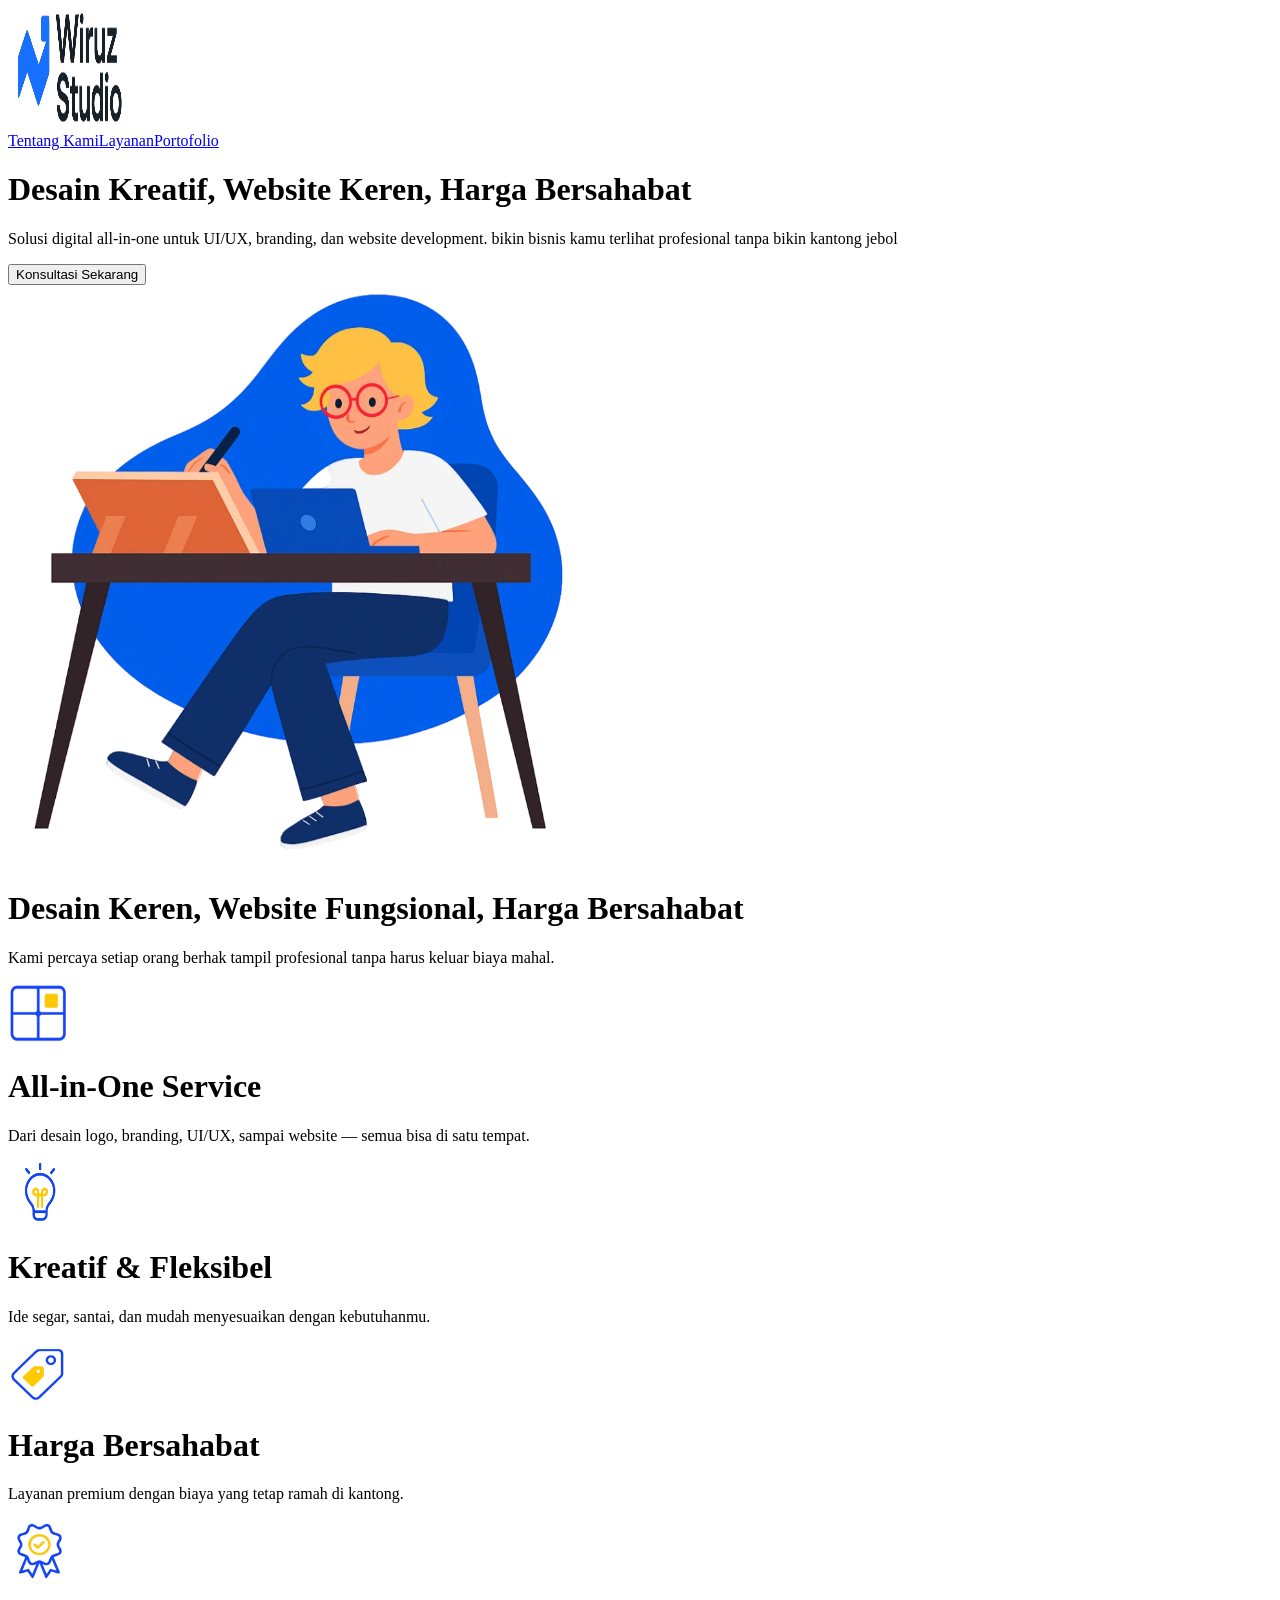
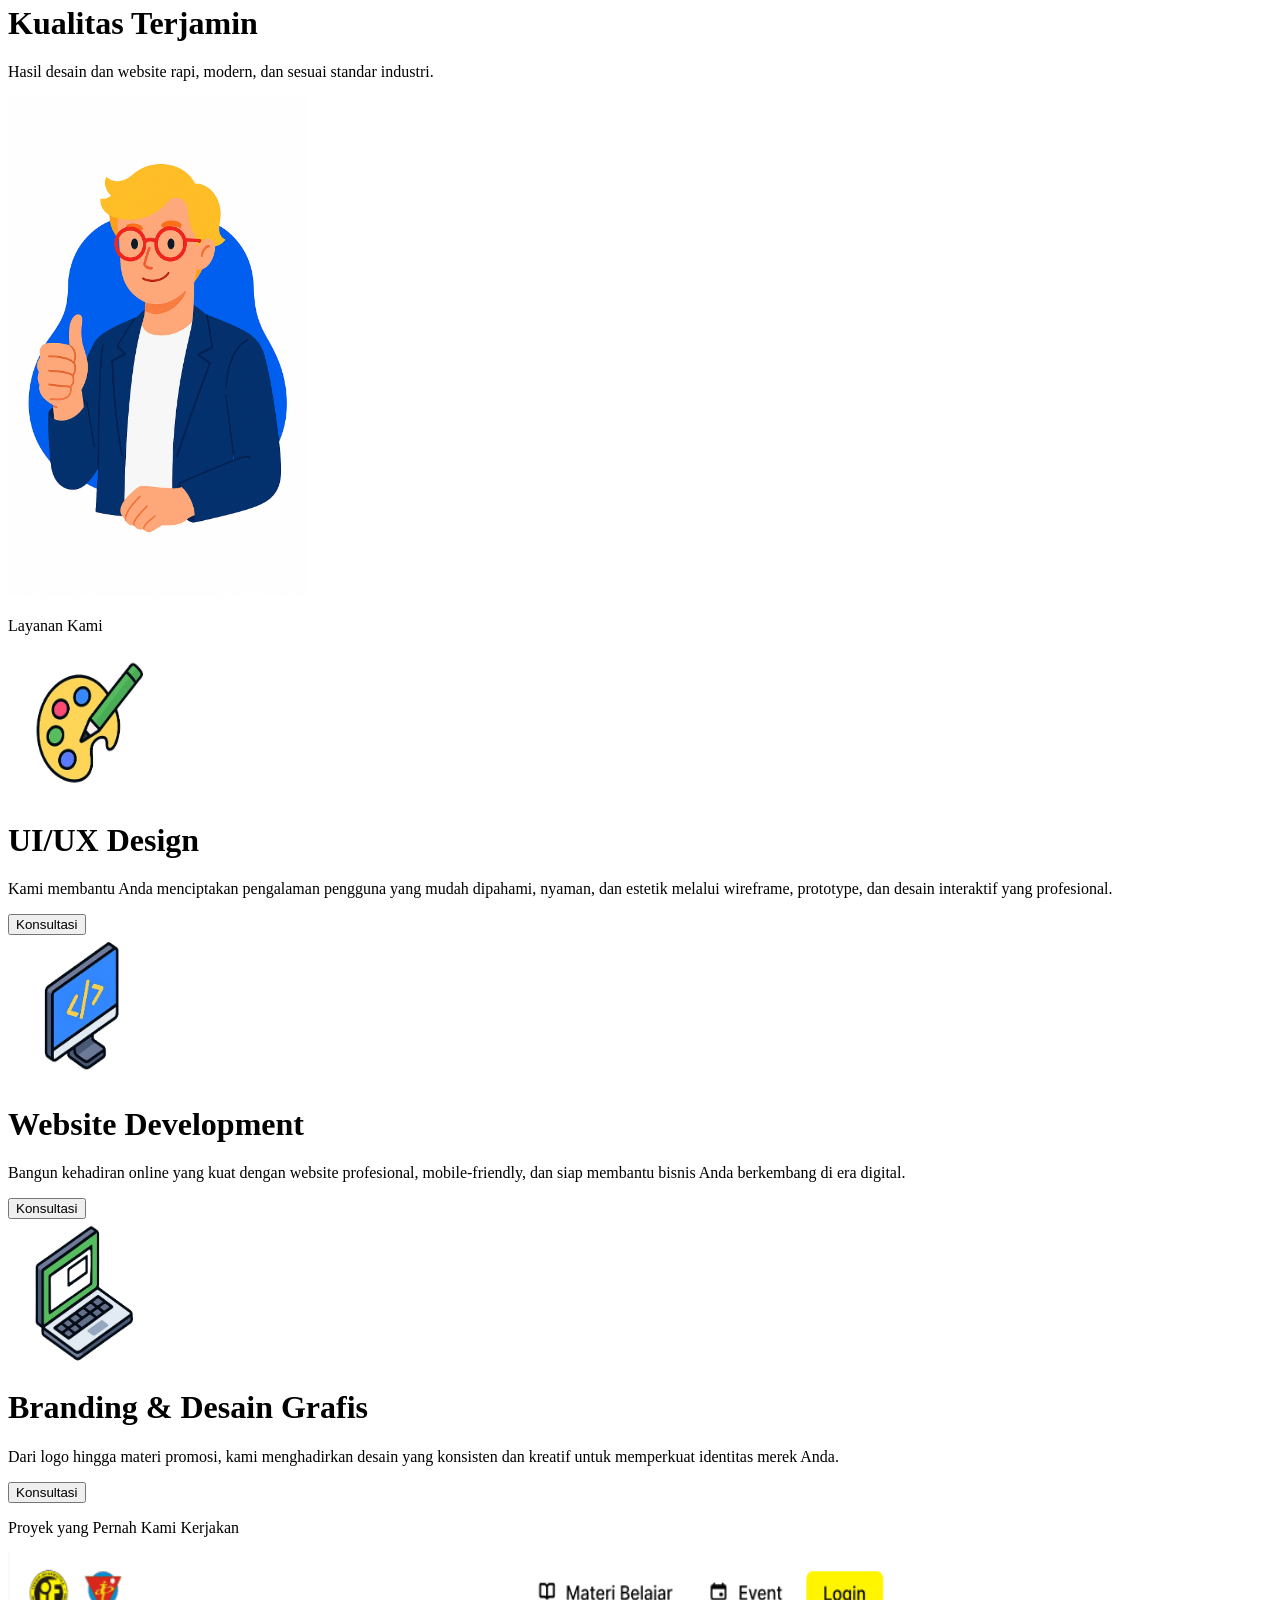
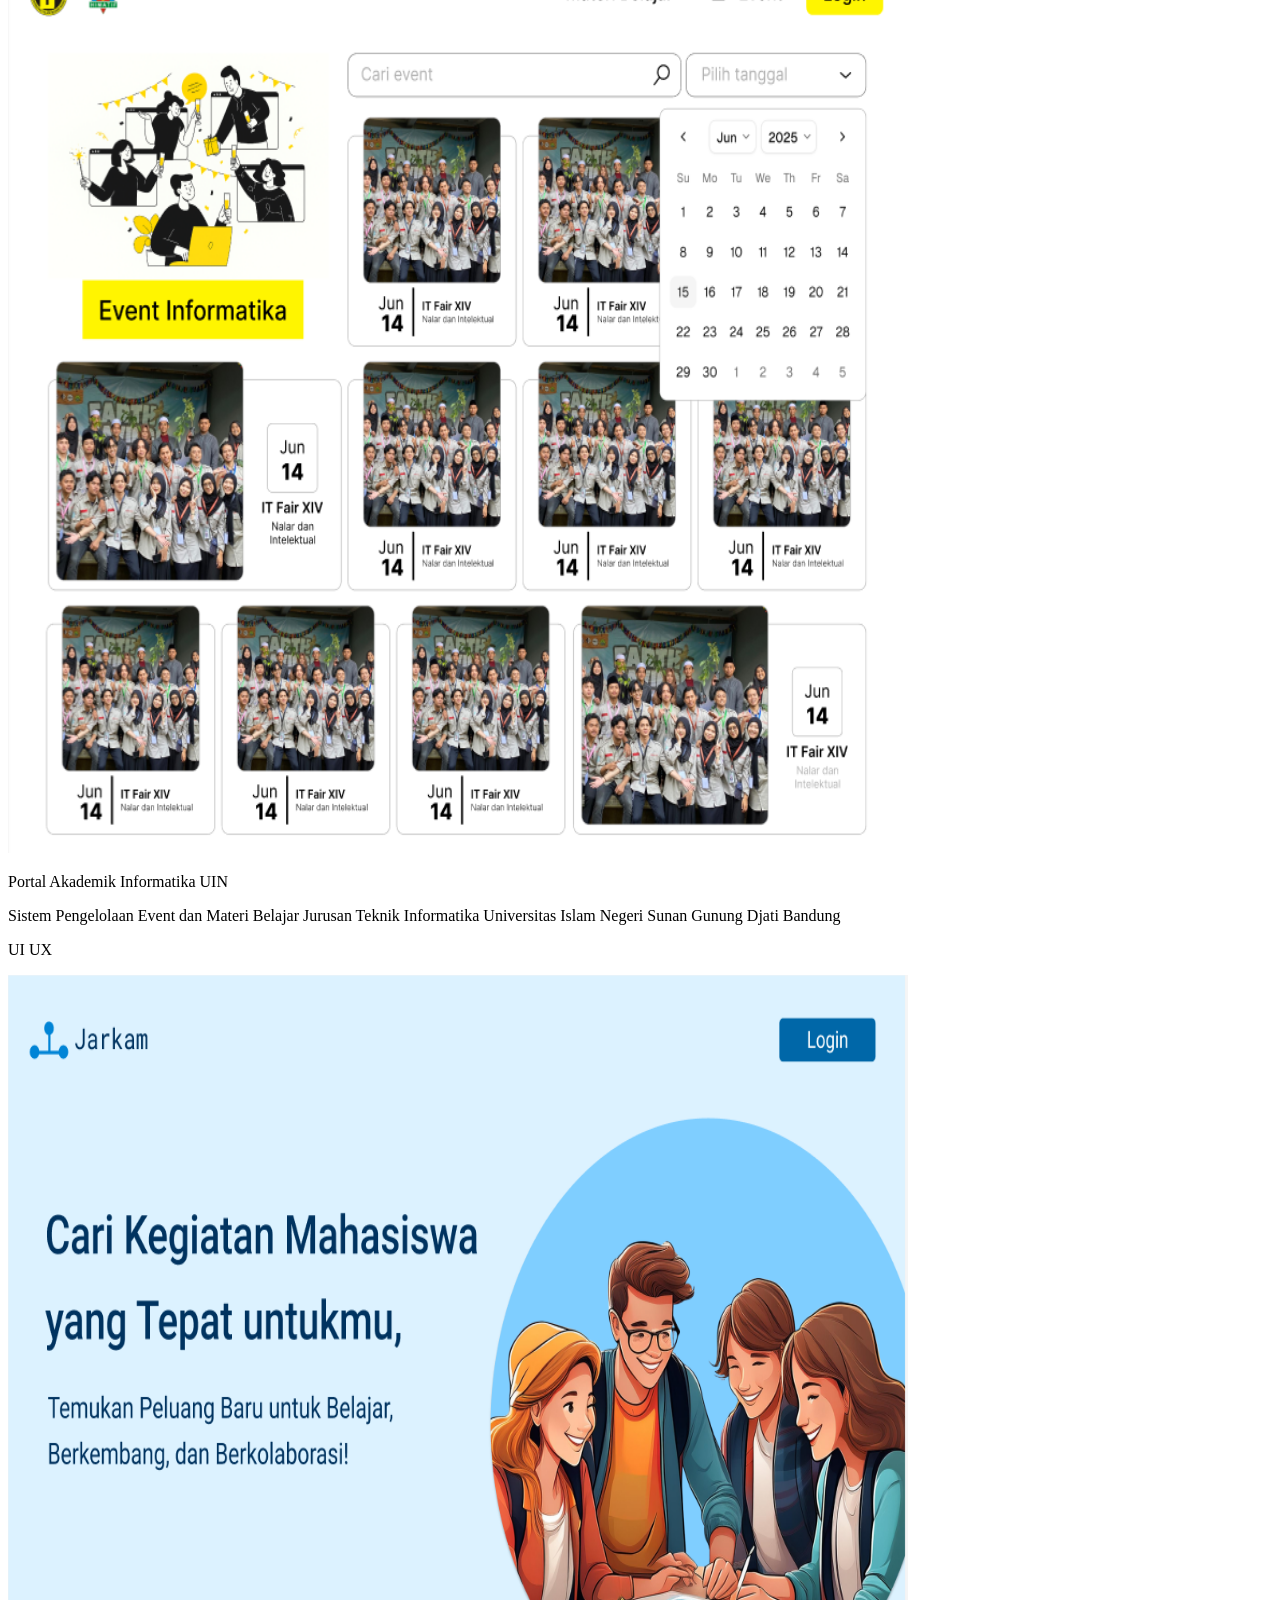
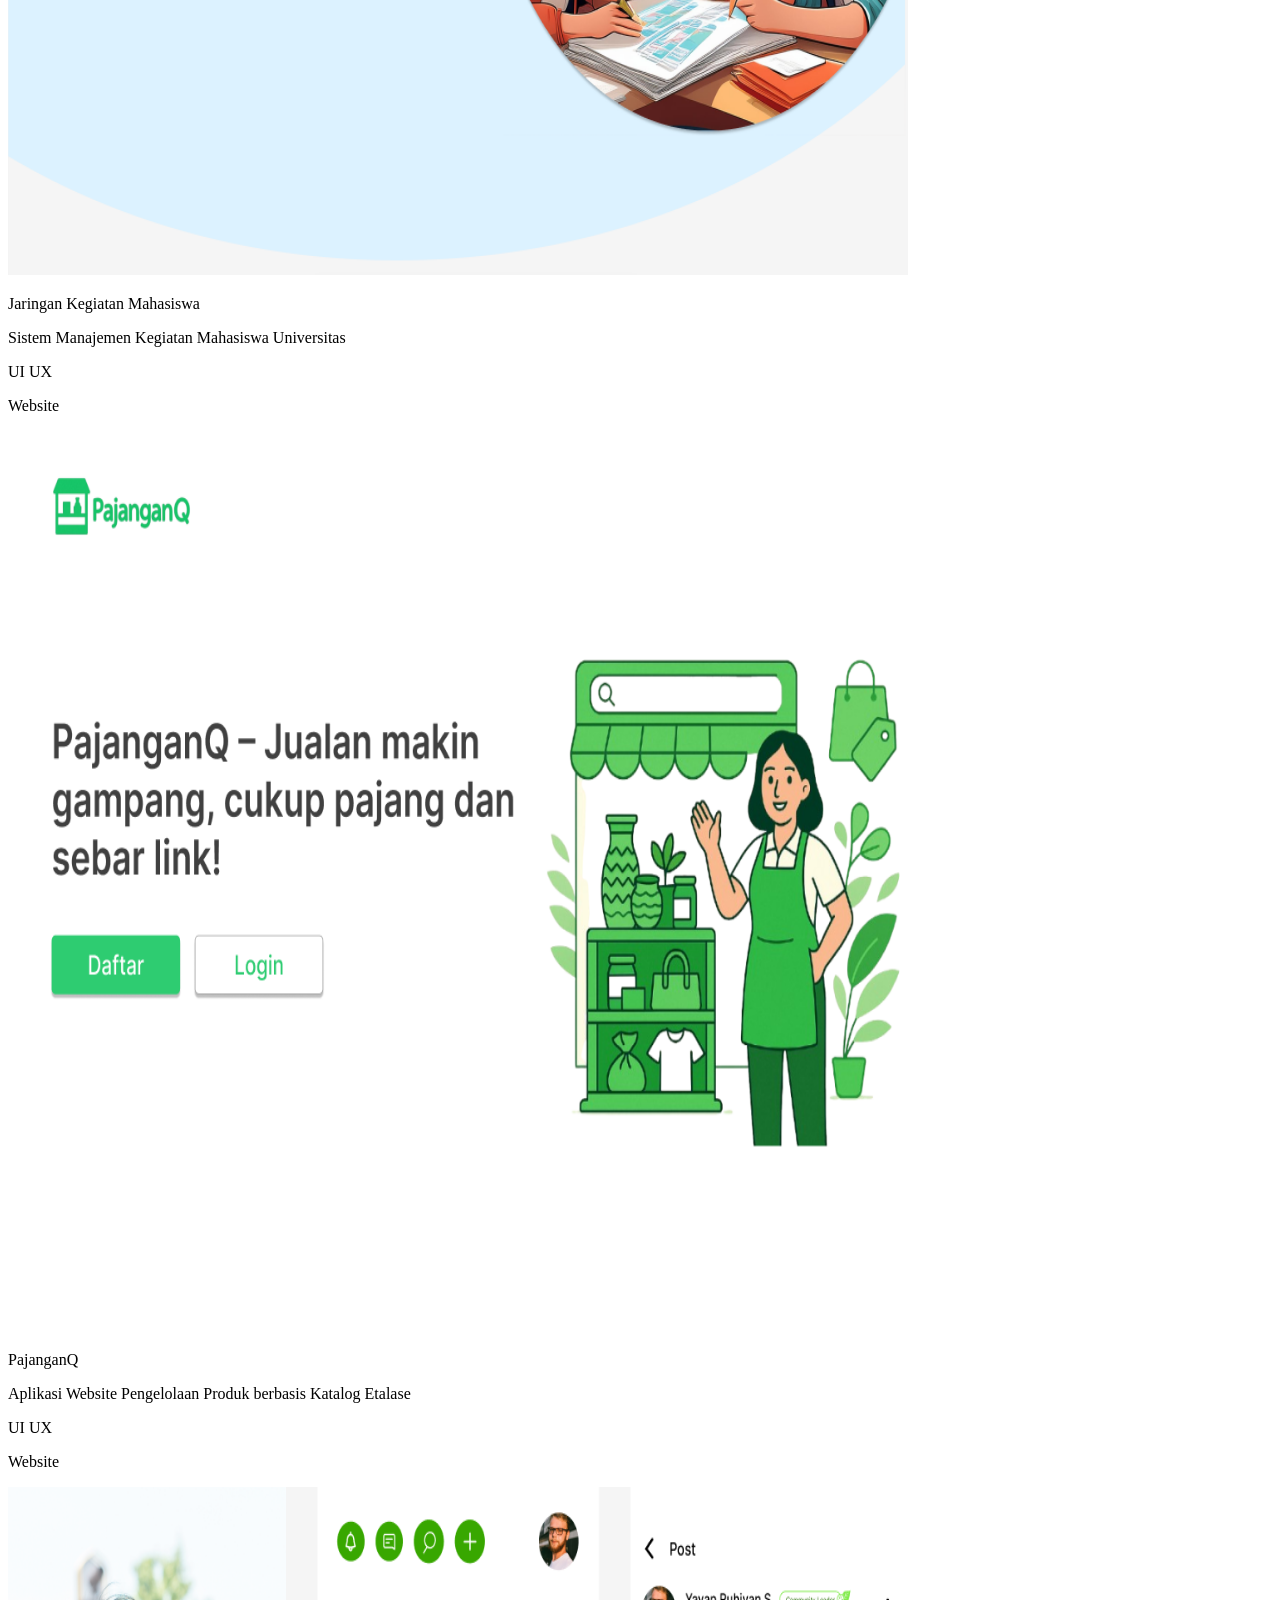
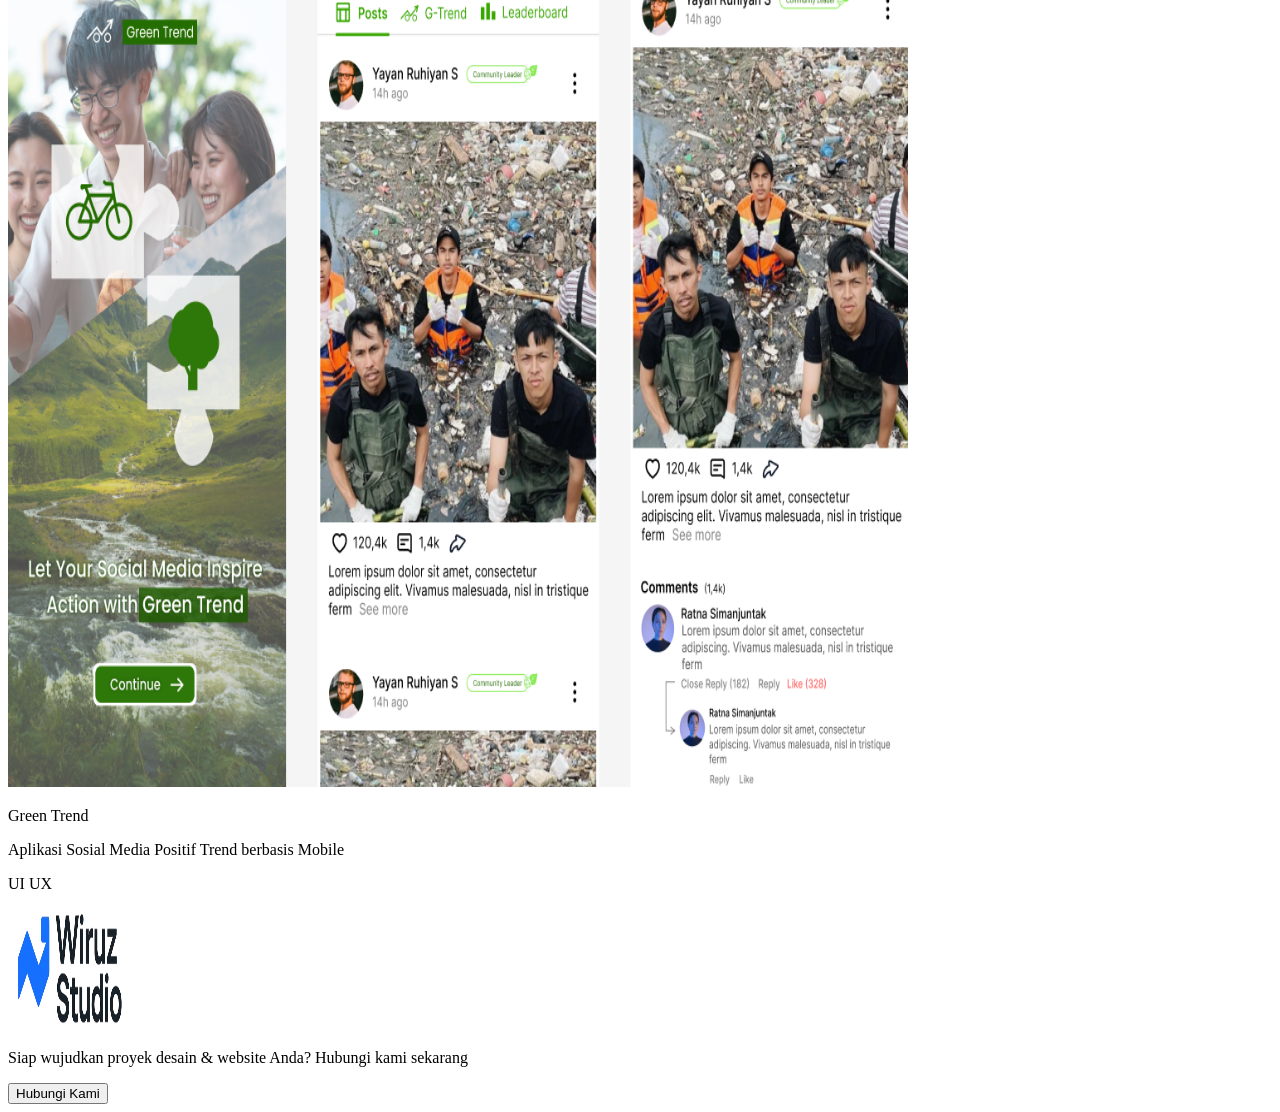
==== index.html @ 0a717377 "Updates" ====
<!DOCTYPE html><!--0PRIG5kxp9OcdIJOK7A1_--><html lang="en"><head><meta charSet="utf-8"/><meta name="viewport" content="width=device-width, initial-scale=1"/><link rel="stylesheet" href="/wiruz-studio/_next/static/css/f194c2f6c3b0ed0e.css" data-precedence="next"/><link rel="preload" as="script" fetchPriority="low" href="/wiruz-studio/_next/static/chunks/webpack-f0f9a6c054591437.js"/><script src="/wiruz-studio/_next/static/chunks/4bd1b696-c023c6e3521b1417.js" async=""></script><script src="/wiruz-studio/_next/static/chunks/255-e4dfb1b334119e23.js" async=""></script><script src="/wiruz-studio/_next/static/chunks/main-app-88e3694f4166f5e8.js" async=""></script><script src="/wiruz-studio/_next/static/chunks/239-d649d3f6d53f4079.js" async=""></script><script src="/wiruz-studio/_next/static/chunks/app/page-af24454410288c1e.js" async=""></script><title>Wiruz Studio</title><meta name="description" content="Generated by create next app"/><link rel="icon" href="/wiruz-studio/favicon.ico" type="image/x-icon" sizes="16x16"/><script src="/wiruz-studio/_next/static/chunks/polyfills-42372ed130431b0a.js" noModule=""></script></head><body class="__variable_684951 __variable_77f956 antialiased"><div hidden=""><!--$--><!--/$--></div><div class="bg-[#eff3f4]"><header class="sm:p-5 sm:px-8 flex justify-between items-center h-[12vh]"><img alt="logo" loading="lazy" width="120" height="120" decoding="async" data-nimg="1" style="color:transparent" src="/logo.png"/><nav class="px-8 hidden font-[500] text-lg font-sans w-[35%] justify-between min-w-[400px] md:flex"><a class="cursor-pointer hover:font-[600] active:opacity-20" href="#about-us">Tentang Kami</a><a class="cursor-pointer hover:font-[600] active:opacity-20" href="#our-services">Layanan</a><a class="cursor-pointer hover:font-[600] active:opacity-20" href="#portfolio">Portofolio</a></nav></header><div class="flex flex-col-reverse md:flex-row sm:pt-10 w-[100%] sm:px-8 justify-end sm:justify-between h-[88vh]"><div class="flex flex-col w-[100%] md:w-[50%] gap-y-4 pt-2 sm:pt-10 pl-4"><h1 class="font-sans font-semibold text-2xl sm:text-4xl lg:text-5xl">Desain Kreatif, Website Keren, Harga Bersahabat</h1><p class="font-sans text-md lg:text-lg">Solusi digital all-in-one untuk UI/UX, branding, dan website development. bikin bisnis kamu terlihat profesional tanpa bikin kantong jebol</p><button class="bg-[#1572ff] py-2.5 w-58 text-white cursor-pointer hover:opacity-80 active:opacity-20 rounded-sm text-lg font-sans">Konsultasi Sekarang</button></div><img alt="headline" loading="lazy" width="580" height="580" decoding="async" data-nimg="1" class="w-[330px] h-[350px] sm:w-[350px] sm:h-[400px] md:w-[500px] md:h-[550px] flex self-center" style="color:transparent" src="/headline.png"/></div><div class="bg-white h-[100vh]" id="about-us"><div class="pt-16 md:pt-16 px-10 md:p-0"><h1 class="font-semibold text-2xl md:text-4xl text-center font-sans">Desain Keren, Website Fungsional, Harga Bersahabat</h1><p class="text-center font-sans text-sm md:text-xl">Kami percaya setiap orang berhak tampil profesional tanpa harus keluar biaya mahal.</p></div><div class="flex lg:px-[10%] pt-14"><div class="flex justify-center w-[100%]"><div class="grid grid-cols-2 gap-3 w-140 p-4"><div class="p-1 flex flex-col gap-y-1 hover:bg-gray-100 rounded-md p-4"><img alt="All in One" loading="lazy" width="60" height="60" decoding="async" data-nimg="1" style="color:transparent" src="/allinone.png"/><h1 class="font-sans text-sm md:text-xl font-semibold">All-in-One Service</h1><p class="font-sans text-xs md:text-sm">Dari desain logo, branding, UI/UX, sampai website — semua bisa di satu tempat.</p></div><div class="p-1 flex flex-col gap-y-1 hover:bg-gray-100 rounded-md p-4"><img alt="Creative" loading="lazy" width="63" height="63" decoding="async" data-nimg="1" style="color:transparent" src="/creative.png"/><h1 class="font-sans text-sm md:text-xl font-semibold">Kreatif &amp; Fleksibel</h1><p class="font-sans text-xs md:text-sm">Ide segar, santai, dan mudah menyesuaikan dengan kebutuhanmu.</p></div><div class="p-1 flex flex-col gap-y-1 hover:bg-gray-100 rounded-md p-4"><img alt="Price" loading="lazy" width="60" height="60" decoding="async" data-nimg="1" style="color:transparent" src="/price.png"/><h1 class="font-sans text-sm md:text-xl font-semibold">Harga Bersahabat</h1><p class="font-sans text-xs md:text-sm">Layanan premium dengan biaya yang tetap ramah di kantong.</p></div><div class="p-1 flex flex-col gap-y-1 hover:bg-gray-100 rounded-md p-4"><img alt="All in One" loading="lazy" width="60" height="60" decoding="async" data-nimg="1" style="color:transparent" src="/trusted.png"/><h1 class="font-sans text-sm md:text-xl font-semibold">Kualitas Terjamin</h1><p class="font-sans text-xs md:text-sm">Hasil desain dan website rapi, modern, dan sesuai standar industri.</p></div></div><img alt="About us" loading="lazy" width="300" height="500" decoding="async" data-nimg="1" class="hidden md:flex" style="color:transparent" src="/about-us.png"/></div></div></div><div id="our-services" class="min-h-[100vh] pb-10 md:pb-0"><header class="py-14"><p class="font-sans text-3xl md:text-4xl font-semibold text-center">Layanan Kami</p></header><div class="flex justify-center"><div class="grid w-[90%] md:grid-cols-3 md:w-220 pt-10 md:pt-18 gap-18 md:gap-5"><div class="bg-white flex flex-col items-center p-4 py-8 pt-16 rounded-md relative gap-y-3 justify-between"><img alt="ui-ux" loading="lazy" width="145" height="145" decoding="async" data-nimg="1" class="absolute top-[-70px]" style="color:transparent" src="/ui-ux-service.png"/><h1 class="text-2xl font-semibold font-sans text-center">UI/UX Design</h1><p class="text-center font-sans text-md">Kami membantu Anda menciptakan pengalaman pengguna yang mudah dipahami, nyaman, dan estetik melalui wireframe, prototype, dan desain interaktif yang profesional.</p><button class="p-1.5 px-3 bg-[#1572ff] text-white rounded-sm hover:opacity-80 active:opacity-20 cursor-pointer">Konsultasi</button></div><div class="bg-white flex flex-col items-center p-4 py-8 pt-16 rounded-md relative gap-y-3"><img alt="web" loading="lazy" width="145" height="145" decoding="async" data-nimg="1" class="absolute top-[-70px]" style="color:transparent" src="/web-service.png"/><h1 class="text-2xl font-semibold font-sans text-center">Website Development</h1><p class="text-center font-sans text-md">Bangun kehadiran online yang kuat dengan website profesional, mobile-friendly, dan siap membantu bisnis Anda berkembang di era digital.</p><button class="p-1.5 px-3 bg-[#1572ff] text-white rounded-sm hover:opacity-80 active:opacity-20 cursor-pointer">Konsultasi</button></div><div class="bg-white flex flex-col items-center p-4 py-8 pt-16 rounded-md relative gap-y-3"><img alt="branding" loading="lazy" width="145" height="145" decoding="async" data-nimg="1" class="absolute top-[-70px]" style="color:transparent" src="/branding-service.png"/><h1 class="text-2xl font-semibold font-sans text-center">Branding &amp; Desain Grafis</h1><p class="text-center font-sans text-md">Dari logo hingga materi promosi, kami menghadirkan desain yang konsisten dan kreatif untuk memperkuat identitas merek Anda.</p><button class="p-1.5 px-3 bg-[#1572ff] text-white rounded-sm hover:opacity-80 active:opacity-20 cursor-pointer">Konsultasi</button></div></div></div></div><div class="min-h-[100vh] pb-10 bg-white" id="portfolio"><header class="w-[100%] py-15"><p class="text-center font-sans text-2xl md:text-4xl font-semibold">Proyek yang Pernah Kami Kerjakan</p></header><div class=" flex justify-center"><div class=" grid grid-cols-1 md:grid-cols-2 px-[6%] sm:px-[16%] md:px-[10%] lg:px-0 lg:grid-cols-3 gap-4 w-260"><div class="flex flex-col border p-1.5 rounded-xl gap-y-2 border-gray-300"><div class="w-[100%] h-66 flex"><img alt="g-trend" loading="lazy" width="900" height="900" decoding="async" data-nimg="1" class="max-h-66 rounded-md shrink-0" style="color:transparent" src="/project-himatif.png"/></div><div class="px-1 pb-2 flex flex-col gap-y-1.5"><p class="font-sans text-2xl font-medium">Portal Akademik Informatika UIN</p><p class="font-sans text-sm">Sistem Pengelolaan Event dan Materi Belajar Jurusan Teknik Informatika Universitas Islam Negeri Sunan Gunung Djati Bandung</p><div class="flex gap-x-2"><p class="px-4 rounded-md py-1 font-medium font-sans bg-gray-300">UI UX</p></div></div></div><div class="flex flex-col border p-1.5 rounded-xl gap-y-2 border-gray-300"><div class="w-[100%] h-66 flex"><img alt="g-trend" loading="lazy" width="900" height="900" decoding="async" data-nimg="1" class="max-h-66 rounded-md shrink-0" style="color:transparent" src="/project-jarkam.png"/></div><div class="px-1 pb-2 flex flex-col gap-y-1.5"><p class="font-sans text-2xl font-medium">Jaringan Kegiatan Mahasiswa</p><p class="font-sans text-sm">Sistem Manajemen Kegiatan Mahasiswa Universitas</p><div class="flex gap-x-2"><p class="px-4 rounded-md py-1 font-medium font-sans bg-gray-300">UI UX</p><p class="px-4 rounded-md py-1 font-medium font-sans bg-gray-300">Website</p></div></div></div><div class="flex flex-col border p-1.5 rounded-xl gap-y-2 border-gray-300"><div class="w-[100%] h-66 flex"><img alt="g-trend" loading="lazy" width="900" height="900" decoding="async" data-nimg="1" class="max-h-66 rounded-md shrink-0" style="color:transparent" src="/project-pajanganQ.png"/></div><div class="px-1 pb-2 flex flex-col gap-y-1.5"><p class="font-sans text-2xl font-medium">PajanganQ</p><p class="font-sans text-sm">Aplikasi Website Pengelolaan Produk berbasis Katalog Etalase</p><div class="flex gap-x-2"><p class="px-4 rounded-md py-1 font-medium font-sans bg-gray-300">UI UX</p><p class="px-4 rounded-md py-1 font-medium font-sans bg-gray-300">Website</p></div></div></div><div class="flex flex-col border p-1.5 rounded-xl gap-y-2 border-gray-300"><div class="w-[100%] h-66 flex"><img alt="g-trend" loading="lazy" width="900" height="900" decoding="async" data-nimg="1" class="max-h-66 rounded-md shrink-0" style="color:transparent" src="/project-gtrend.png"/></div><div class="px-1 pb-2 flex flex-col gap-y-1.5"><p class="font-sans text-2xl font-medium">Green Trend</p><p class="font-sans text-sm">Aplikasi Sosial Media Positif Trend berbasis Mobile</p><div class="flex gap-x-2"><p class="px-4 rounded-md py-1 font-medium font-sans bg-gray-300">UI UX</p></div></div></div></div></div></div><div class="bg-[#CBD5E1] flex flex-col items-center gap-y-6 py-10 pb-14"><img alt="wiruz" loading="lazy" width="120" height="120" decoding="async" data-nimg="1" style="color:transparent" src="/logo.png"/><p class="font-sans font-medium text-xl md:text-3xl text-black w-[90%] md:w-[70%] lg:w-[50%] text-center">Siap wujudkan proyek desain &amp; website Anda? Hubungi kami sekarang</p><button class="bg-white py-2.5 w-58 cursor-pointer hover:opacity-80 active:opacity-20 rounded-sm text-lg font-medium font-sans">Hubungi Kami</button></div></div><!--$--><!--/$--><script src="/wiruz-studio/_next/static/chunks/webpack-f0f9a6c054591437.js" id="_R_" async=""></script><script>(self.__next_f=self.__next_f||[]).push([0])</script><script>self.__next_f.push([1,"1:\"$Sreact.fragment\"\n2:I[9766,[],\"\"]\n3:I[8924,[],\"\"]\n4:I[1959,[],\"ClientPageRoot\"]\n5:I[4632,[\"239\",\"static/chunks/239-d649d3f6d53f4079.js\",\"974\",\"static/chunks/app/page-af24454410288c1e.js\"],\"default\"]\n8:I[4431,[],\"OutletBoundary\"]\na:I[5278,[],\"AsyncMetadataOutlet\"]\nc:I[4431,[],\"ViewportBoundary\"]\ne:I[4431,[],\"MetadataBoundary\"]\nf:\"$Sreact.suspense\"\n11:I[7150,[],\"\"]\n:HL[\"/wiruz-studio/_next/static/css/f194c2f6c3b0ed0e.css\",\"style\"]\n"])</script><script>self.__next_f.push([1,"0:{\"P\":null,\"b\":\"0PRIG5kxp9OcdIJOK7A1_\",\"p\":\"/wiruz-studio\",\"c\":[\"\",\"\"],\"i\":false,\"f\":[[[\"\",{\"children\":[\"__PAGE__\",{}]},\"$undefined\",\"$undefined\",true],[\"\",[\"$\",\"$1\",\"c\",{\"children\":[[[\"$\",\"link\",\"0\",{\"rel\":\"stylesheet\",\"href\":\"/wiruz-studio/_next/static/css/f194c2f6c3b0ed0e.css\",\"precedence\":\"next\",\"crossOrigin\":\"$undefined\",\"nonce\":\"$undefined\"}]],[\"$\",\"html\",null,{\"lang\":\"en\",\"children\":[\"$\",\"body\",null,{\"className\":\"__variable_684951 __variable_77f956 antialiased\",\"children\":[\"$\",\"$L2\",null,{\"parallelRouterKey\":\"children\",\"error\":\"$undefined\",\"errorStyles\":\"$undefined\",\"errorScripts\":\"$undefined\",\"template\":[\"$\",\"$L3\",null,{}],\"templateStyles\":\"$undefined\",\"templateScripts\":\"$undefined\",\"notFound\":[[[\"$\",\"title\",null,{\"children\":\"404: This page could not be found.\"}],[\"$\",\"div\",null,{\"style\":{\"fontFamily\":\"system-ui,\\\"Segoe UI\\\",Roboto,Helvetica,Arial,sans-serif,\\\"Apple Color Emoji\\\",\\\"Segoe UI Emoji\\\"\",\"height\":\"100vh\",\"textAlign\":\"center\",\"display\":\"flex\",\"flexDirection\":\"column\",\"alignItems\":\"center\",\"justifyContent\":\"center\"},\"children\":[\"$\",\"div\",null,{\"children\":[[\"$\",\"style\",null,{\"dangerouslySetInnerHTML\":{\"__html\":\"body{color:#000;background:#fff;margin:0}.next-error-h1{border-right:1px solid rgba(0,0,0,.3)}@media (prefers-color-scheme:dark){body{color:#fff;background:#000}.next-error-h1{border-right:1px solid rgba(255,255,255,.3)}}\"}}],[\"$\",\"h1\",null,{\"className\":\"next-error-h1\",\"style\":{\"display\":\"inline-block\",\"margin\":\"0 20px 0 0\",\"padding\":\"0 23px 0 0\",\"fontSize\":24,\"fontWeight\":500,\"verticalAlign\":\"top\",\"lineHeight\":\"49px\"},\"children\":404}],[\"$\",\"div\",null,{\"style\":{\"display\":\"inline-block\"},\"children\":[\"$\",\"h2\",null,{\"style\":{\"fontSize\":14,\"fontWeight\":400,\"lineHeight\":\"49px\",\"margin\":0},\"children\":\"This page could not be found.\"}]}]]}]}]],[]],\"forbidden\":\"$undefined\",\"unauthorized\":\"$undefined\"}]}]}]]}],{\"children\":[\"__PAGE__\",[\"$\",\"$1\",\"c\",{\"children\":[[\"$\",\"$L4\",null,{\"Component\":\"$5\",\"searchParams\":{},\"params\":{},\"promises\":[\"$@6\",\"$@7\"]}],null,[\"$\",\"$L8\",null,{\"children\":[\"$L9\",[\"$\",\"$La\",null,{\"promise\":\"$@b\"}]]}]]}],{},null,false]},null,false],[\"$\",\"$1\",\"h\",{\"children\":[null,[[\"$\",\"$Lc\",null,{\"children\":\"$Ld\"}],null],[\"$\",\"$Le\",null,{\"children\":[\"$\",\"div\",null,{\"hidden\":true,\"children\":[\"$\",\"$f\",null,{\"fallback\":null,\"children\":\"$L10\"}]}]}]]}],false]],\"m\":\"$undefined\",\"G\":[\"$11\",[]],\"s\":false,\"S\":true}\n"])</script><script>self.__next_f.push([1,"6:{}\n7:\"$0:f:0:1:2:children:1:props:children:0:props:params\"\n"])</script><script>self.__next_f.push([1,"d:[[\"$\",\"meta\",\"0\",{\"charSet\":\"utf-8\"}],[\"$\",\"meta\",\"1\",{\"name\":\"viewport\",\"content\":\"width=device-width, initial-scale=1\"}]]\n9:null\n"])</script><script>self.__next_f.push([1,"12:I[622,[],\"IconMark\"]\nb:{\"metadata\":[[\"$\",\"title\",\"0\",{\"children\":\"Wiruz Studio\"}],[\"$\",\"meta\",\"1\",{\"name\":\"description\",\"content\":\"Generated by create next app\"}],[\"$\",\"link\",\"2\",{\"rel\":\"icon\",\"href\":\"/wiruz-studio/favicon.ico\",\"type\":\"image/x-icon\",\"sizes\":\"16x16\"}],[\"$\",\"$L12\",\"3\",{}]],\"error\":null,\"digest\":\"$undefined\"}\n"])</script><script>self.__next_f.push([1,"10:\"$b:metadata\"\n"])</script></body></html>
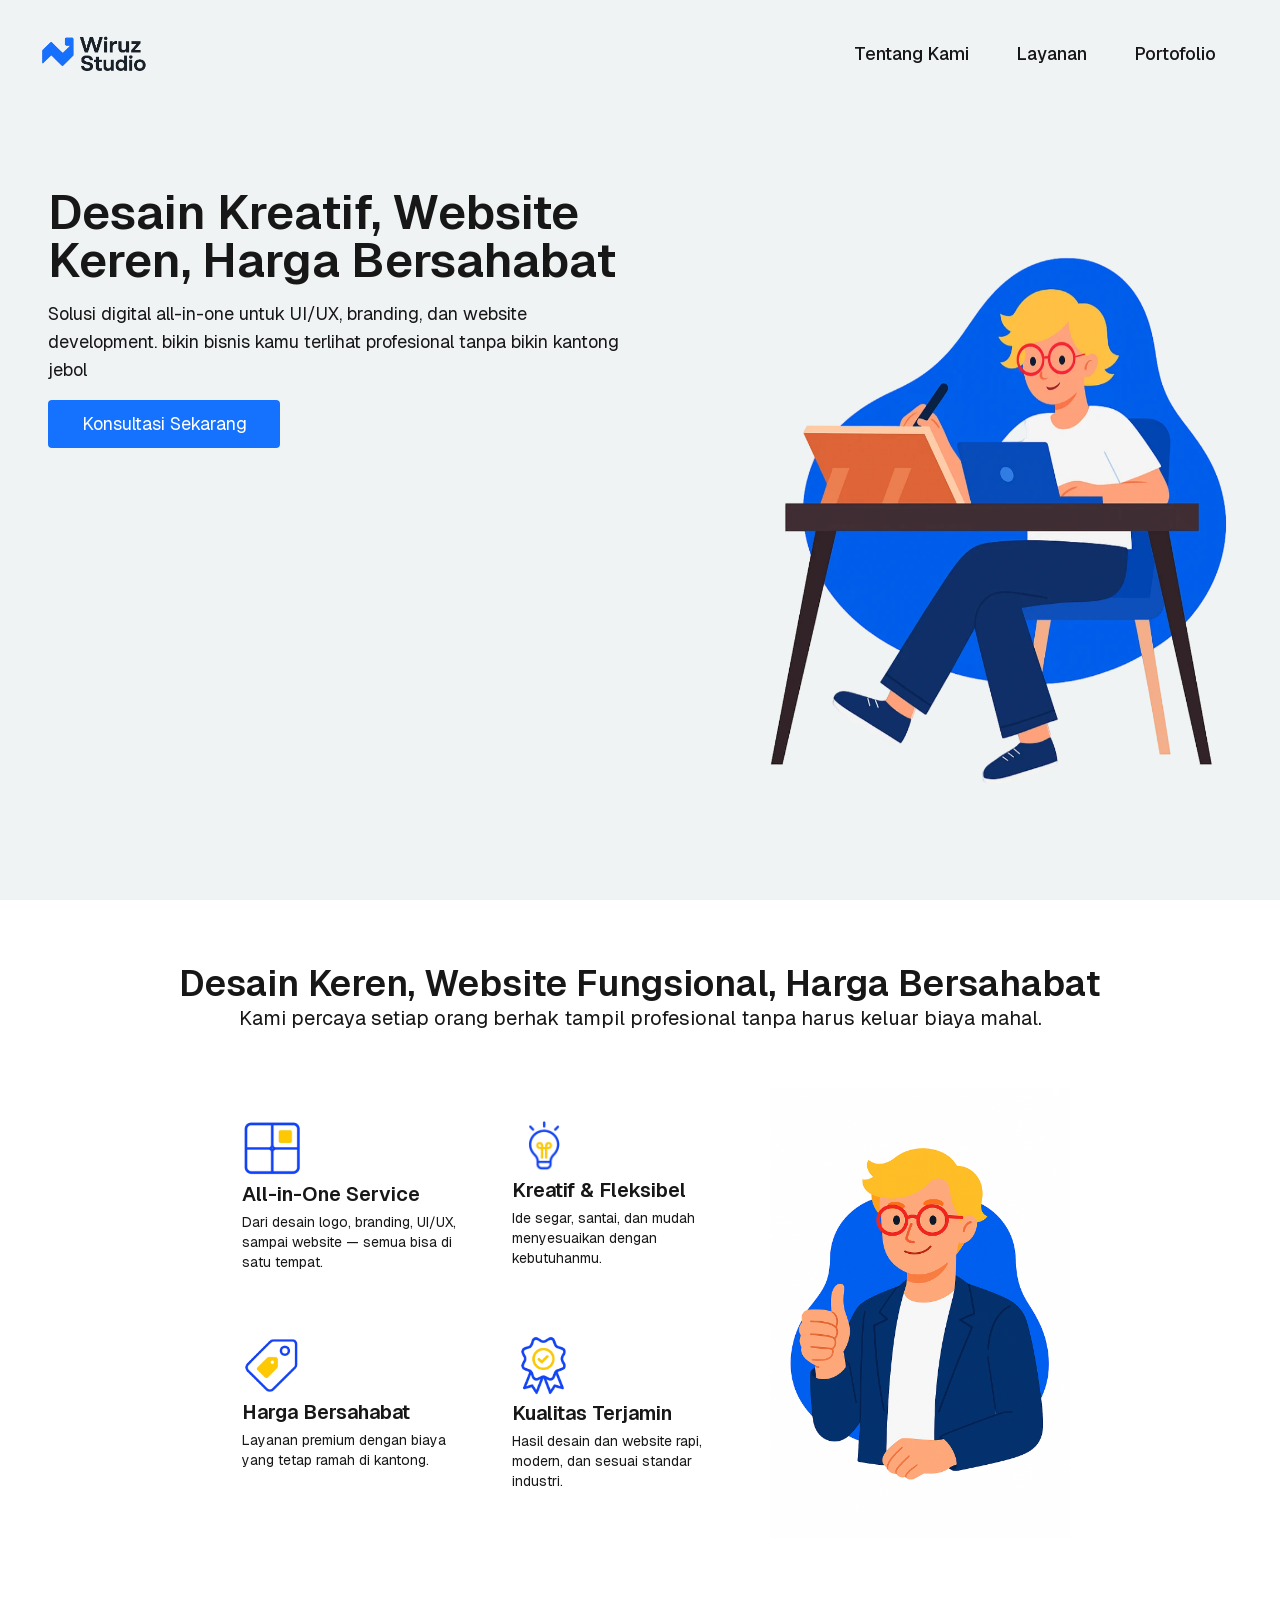
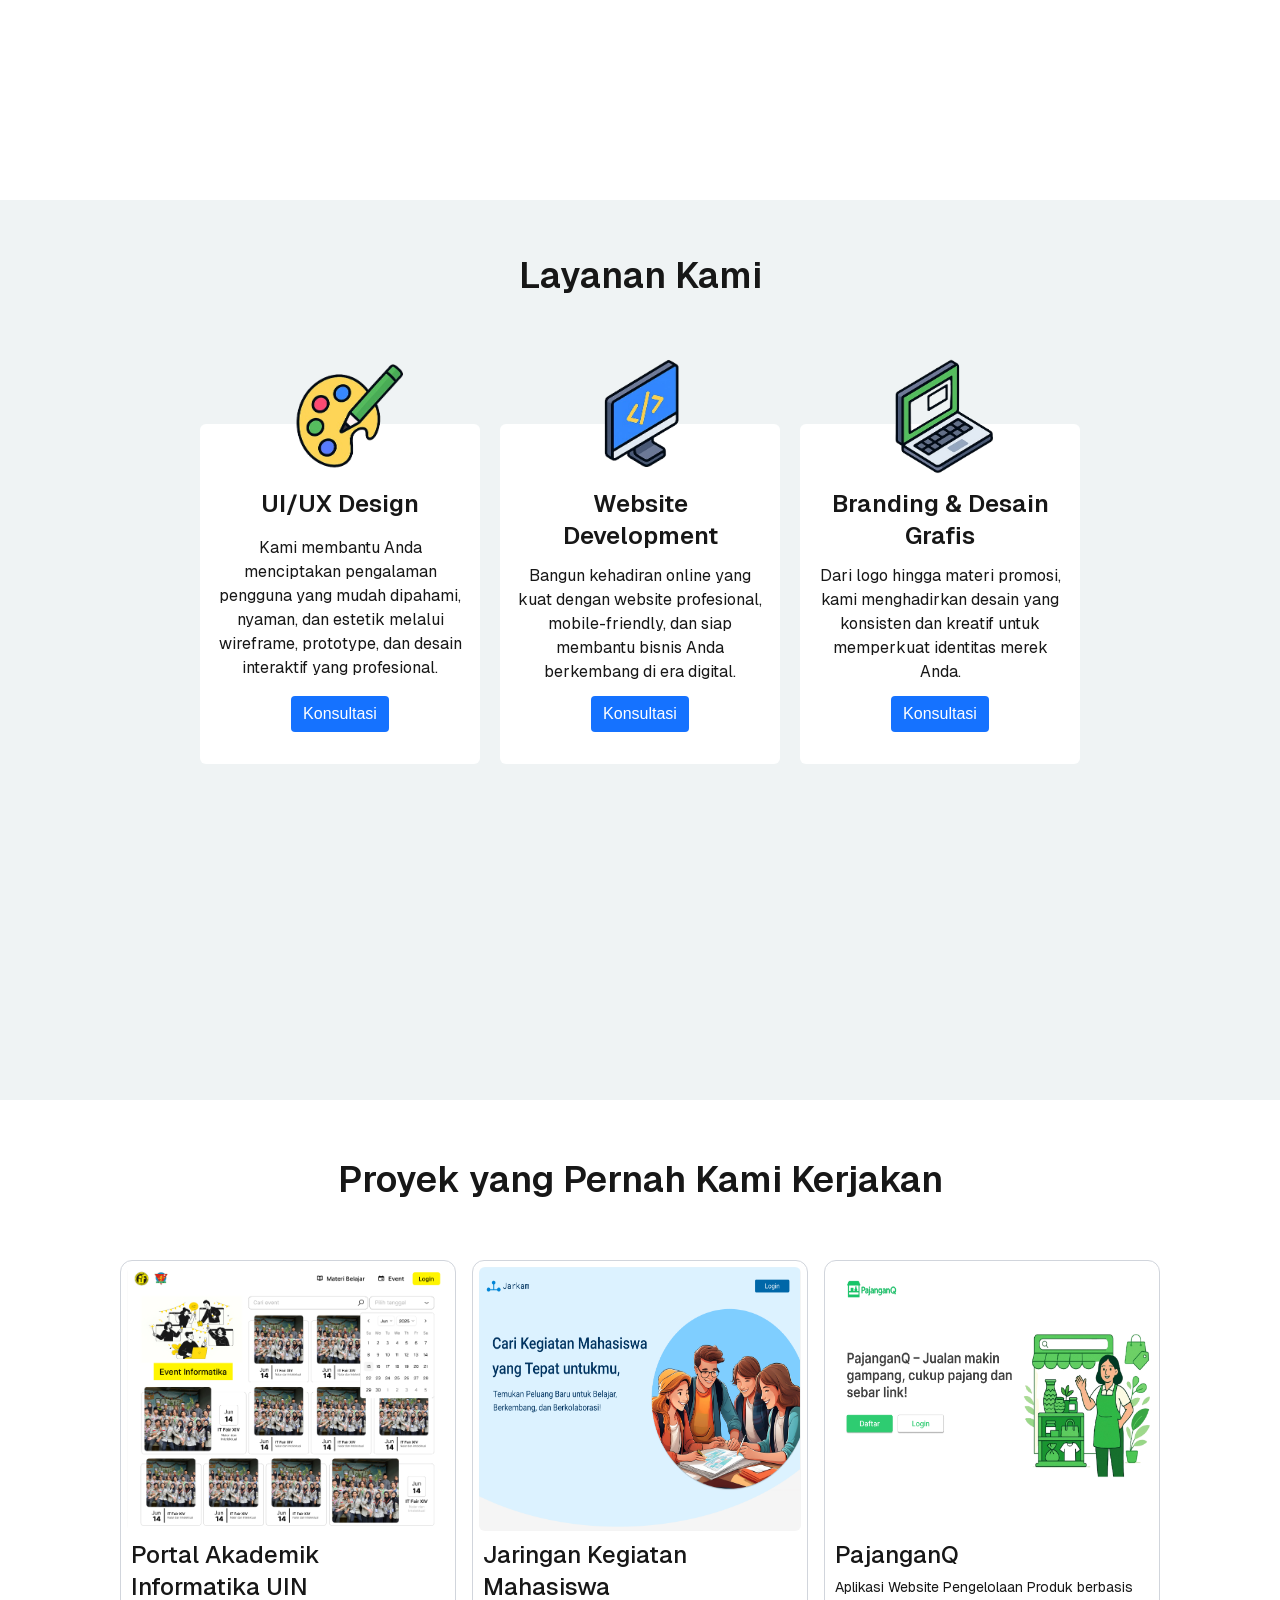
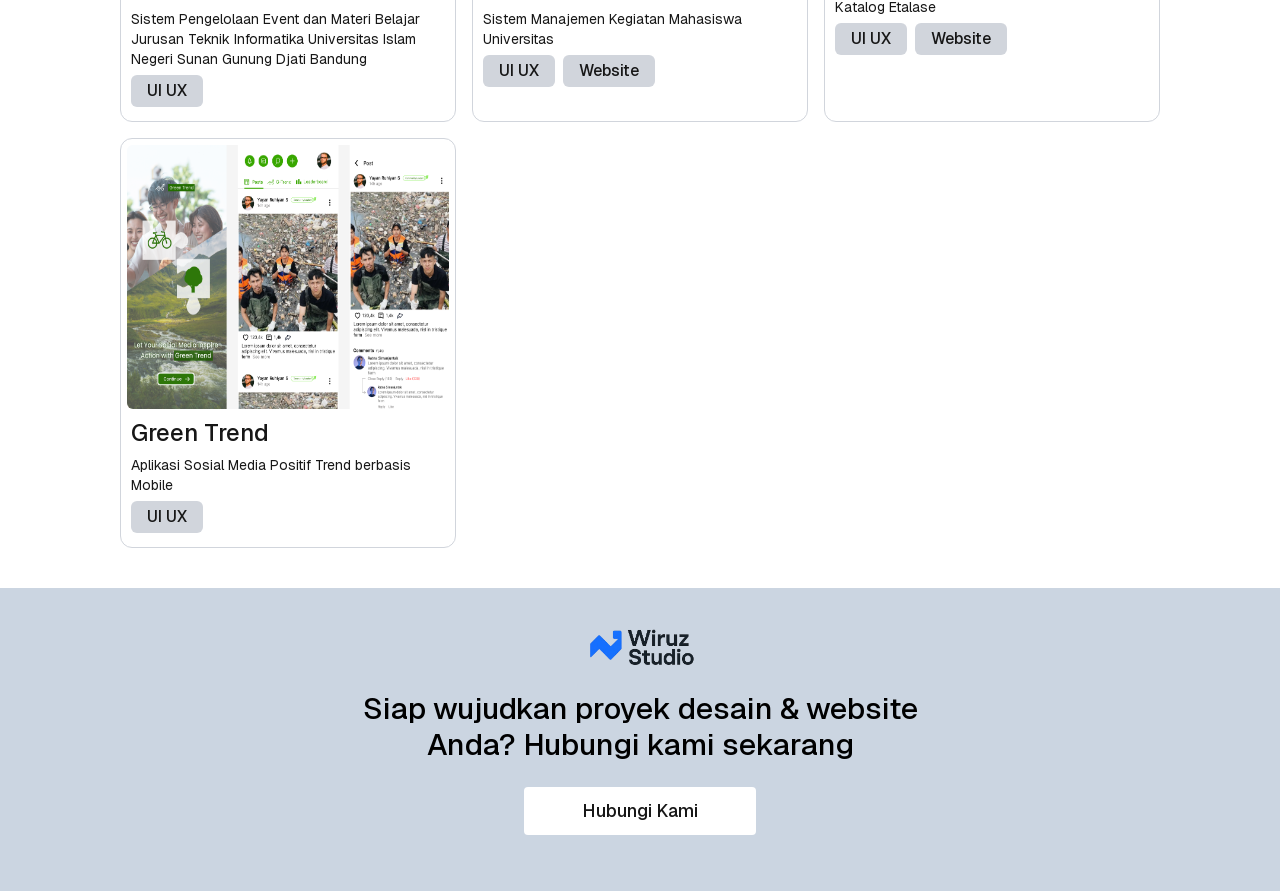
==== commit 04211fed: "Updates" ====
--- a/index.html
+++ b/index.html
@@ -1 +1 @@
-<!DOCTYPE html><!--0PRIG5kxp9OcdIJOK7A1_--><html lang="en"><head><meta charSet="utf-8"/><meta name="viewport" content="width=device-width, initial-scale=1"/><link rel="stylesheet" href="/wiruz-studio/_next/static/css/f194c2f6c3b0ed0e.css" data-precedence="next"/><link rel="preload" as="script" fetchPriority="low" href="/wiruz-studio/_next/static/chunks/webpack-f0f9a6c054591437.js"/><script src="/wiruz-studio/_next/static/chunks/4bd1b696-c023c6e3521b1417.js" async=""></script><script src="/wiruz-studio/_next/static/chunks/255-e4dfb1b334119e23.js" async=""></script><script src="/wiruz-studio/_next/static/chunks/main-app-88e3694f4166f5e8.js" async=""></script><script src="/wiruz-studio/_next/static/chunks/239-d649d3f6d53f4079.js" async=""></script><script src="/wiruz-studio/_next/static/chunks/app/page-af24454410288c1e.js" async=""></script><title>Wiruz Studio</title><meta name="description" content="Generated by create next app"/><link rel="icon" href="/wiruz-studio/favicon.ico" type="image/x-icon" sizes="16x16"/><script src="/wiruz-studio/_next/static/chunks/polyfills-42372ed130431b0a.js" noModule=""></script></head><body class="__variable_684951 __variable_77f956 antialiased"><div hidden=""><!--$--><!--/$--></div><div class="bg-[#eff3f4]"><header class="sm:p-5 sm:px-8 flex justify-between items-center h-[12vh]"><img alt="logo" loading="lazy" width="120" height="120" decoding="async" data-nimg="1" style="color:transparent" src="/logo.png"/><nav class="px-8 hidden font-[500] text-lg font-sans w-[35%] justify-between min-w-[400px] md:flex"><a class="cursor-pointer hover:font-[600] active:opacity-20" href="#about-us">Tentang Kami</a><a class="cursor-pointer hover:font-[600] active:opacity-20" href="#our-services">Layanan</a><a class="cursor-pointer hover:font-[600] active:opacity-20" href="#portfolio">Portofolio</a></nav></header><div class="flex flex-col-reverse md:flex-row sm:pt-10 w-[100%] sm:px-8 justify-end sm:justify-between h-[88vh]"><div class="flex flex-col w-[100%] md:w-[50%] gap-y-4 pt-2 sm:pt-10 pl-4"><h1 class="font-sans font-semibold text-2xl sm:text-4xl lg:text-5xl">Desain Kreatif, Website Keren, Harga Bersahabat</h1><p class="font-sans text-md lg:text-lg">Solusi digital all-in-one untuk UI/UX, branding, dan website development. bikin bisnis kamu terlihat profesional tanpa bikin kantong jebol</p><button class="bg-[#1572ff] py-2.5 w-58 text-white cursor-pointer hover:opacity-80 active:opacity-20 rounded-sm text-lg font-sans">Konsultasi Sekarang</button></div><img alt="headline" loading="lazy" width="580" height="580" decoding="async" data-nimg="1" class="w-[330px] h-[350px] sm:w-[350px] sm:h-[400px] md:w-[500px] md:h-[550px] flex self-center" style="color:transparent" src="/headline.png"/></div><div class="bg-white h-[100vh]" id="about-us"><div class="pt-16 md:pt-16 px-10 md:p-0"><h1 class="font-semibold text-2xl md:text-4xl text-center font-sans">Desain Keren, Website Fungsional, Harga Bersahabat</h1><p class="text-center font-sans text-sm md:text-xl">Kami percaya setiap orang berhak tampil profesional tanpa harus keluar biaya mahal.</p></div><div class="flex lg:px-[10%] pt-14"><div class="flex justify-center w-[100%]"><div class="grid grid-cols-2 gap-3 w-140 p-4"><div class="p-1 flex flex-col gap-y-1 hover:bg-gray-100 rounded-md p-4"><img alt="All in One" loading="lazy" width="60" height="60" decoding="async" data-nimg="1" style="color:transparent" src="/allinone.png"/><h1 class="font-sans text-sm md:text-xl font-semibold">All-in-One Service</h1><p class="font-sans text-xs md:text-sm">Dari desain logo, branding, UI/UX, sampai website — semua bisa di satu tempat.</p></div><div class="p-1 flex flex-col gap-y-1 hover:bg-gray-100 rounded-md p-4"><img alt="Creative" loading="lazy" width="63" height="63" decoding="async" data-nimg="1" style="color:transparent" src="/creative.png"/><h1 class="font-sans text-sm md:text-xl font-semibold">Kreatif &amp; Fleksibel</h1><p class="font-sans text-xs md:text-sm">Ide segar, santai, dan mudah menyesuaikan dengan kebutuhanmu.</p></div><div class="p-1 flex flex-col gap-y-1 hover:bg-gray-100 rounded-md p-4"><img alt="Price" loading="lazy" width="60" height="60" decoding="async" data-nimg="1" style="color:transparent" src="/price.png"/><h1 class="font-sans text-sm md:text-xl font-semibold">Harga Bersahabat</h1><p class="font-sans text-xs md:text-sm">Layanan premium dengan biaya yang tetap ramah di kantong.</p></div><div class="p-1 flex flex-col gap-y-1 hover:bg-gray-100 rounded-md p-4"><img alt="All in One" loading="lazy" width="60" height="60" decoding="async" data-nimg="1" style="color:transparent" src="/trusted.png"/><h1 class="font-sans text-sm md:text-xl font-semibold">Kualitas Terjamin</h1><p class="font-sans text-xs md:text-sm">Hasil desain dan website rapi, modern, dan sesuai standar industri.</p></div></div><img alt="About us" loading="lazy" width="300" height="500" decoding="async" data-nimg="1" class="hidden md:flex" style="color:transparent" src="/about-us.png"/></div></div></div><div id="our-services" class="min-h-[100vh] pb-10 md:pb-0"><header class="py-14"><p class="font-sans text-3xl md:text-4xl font-semibold text-center">Layanan Kami</p></header><div class="flex justify-center"><div class="grid w-[90%] md:grid-cols-3 md:w-220 pt-10 md:pt-18 gap-18 md:gap-5"><div class="bg-white flex flex-col items-center p-4 py-8 pt-16 rounded-md relative gap-y-3 justify-between"><img alt="ui-ux" loading="lazy" width="145" height="145" decoding="async" data-nimg="1" class="absolute top-[-70px]" style="color:transparent" src="/ui-ux-service.png"/><h1 class="text-2xl font-semibold font-sans text-center">UI/UX Design</h1><p class="text-center font-sans text-md">Kami membantu Anda menciptakan pengalaman pengguna yang mudah dipahami, nyaman, dan estetik melalui wireframe, prototype, dan desain interaktif yang profesional.</p><button class="p-1.5 px-3 bg-[#1572ff] text-white rounded-sm hover:opacity-80 active:opacity-20 cursor-pointer">Konsultasi</button></div><div class="bg-white flex flex-col items-center p-4 py-8 pt-16 rounded-md relative gap-y-3"><img alt="web" loading="lazy" width="145" height="145" decoding="async" data-nimg="1" class="absolute top-[-70px]" style="color:transparent" src="/web-service.png"/><h1 class="text-2xl font-semibold font-sans text-center">Website Development</h1><p class="text-center font-sans text-md">Bangun kehadiran online yang kuat dengan website profesional, mobile-friendly, dan siap membantu bisnis Anda berkembang di era digital.</p><button class="p-1.5 px-3 bg-[#1572ff] text-white rounded-sm hover:opacity-80 active:opacity-20 cursor-pointer">Konsultasi</button></div><div class="bg-white flex flex-col items-center p-4 py-8 pt-16 rounded-md relative gap-y-3"><img alt="branding" loading="lazy" width="145" height="145" decoding="async" data-nimg="1" class="absolute top-[-70px]" style="color:transparent" src="/branding-service.png"/><h1 class="text-2xl font-semibold font-sans text-center">Branding &amp; Desain Grafis</h1><p class="text-center font-sans text-md">Dari logo hingga materi promosi, kami menghadirkan desain yang konsisten dan kreatif untuk memperkuat identitas merek Anda.</p><button class="p-1.5 px-3 bg-[#1572ff] text-white rounded-sm hover:opacity-80 active:opacity-20 cursor-pointer">Konsultasi</button></div></div></div></div><div class="min-h-[100vh] pb-10 bg-white" id="portfolio"><header class="w-[100%] py-15"><p class="text-center font-sans text-2xl md:text-4xl font-semibold">Proyek yang Pernah Kami Kerjakan</p></header><div class=" flex justify-center"><div class=" grid grid-cols-1 md:grid-cols-2 px-[6%] sm:px-[16%] md:px-[10%] lg:px-0 lg:grid-cols-3 gap-4 w-260"><div class="flex flex-col border p-1.5 rounded-xl gap-y-2 border-gray-300"><div class="w-[100%] h-66 flex"><img alt="g-trend" loading="lazy" width="900" height="900" decoding="async" data-nimg="1" class="max-h-66 rounded-md shrink-0" style="color:transparent" src="/project-himatif.png"/></div><div class="px-1 pb-2 flex flex-col gap-y-1.5"><p class="font-sans text-2xl font-medium">Portal Akademik Informatika UIN</p><p class="font-sans text-sm">Sistem Pengelolaan Event dan Materi Belajar Jurusan Teknik Informatika Universitas Islam Negeri Sunan Gunung Djati Bandung</p><div class="flex gap-x-2"><p class="px-4 rounded-md py-1 font-medium font-sans bg-gray-300">UI UX</p></div></div></div><div class="flex flex-col border p-1.5 rounded-xl gap-y-2 border-gray-300"><div class="w-[100%] h-66 flex"><img alt="g-trend" loading="lazy" width="900" height="900" decoding="async" data-nimg="1" class="max-h-66 rounded-md shrink-0" style="color:transparent" src="/project-jarkam.png"/></div><div class="px-1 pb-2 flex flex-col gap-y-1.5"><p class="font-sans text-2xl font-medium">Jaringan Kegiatan Mahasiswa</p><p class="font-sans text-sm">Sistem Manajemen Kegiatan Mahasiswa Universitas</p><div class="flex gap-x-2"><p class="px-4 rounded-md py-1 font-medium font-sans bg-gray-300">UI UX</p><p class="px-4 rounded-md py-1 font-medium font-sans bg-gray-300">Website</p></div></div></div><div class="flex flex-col border p-1.5 rounded-xl gap-y-2 border-gray-300"><div class="w-[100%] h-66 flex"><img alt="g-trend" loading="lazy" width="900" height="900" decoding="async" data-nimg="1" class="max-h-66 rounded-md shrink-0" style="color:transparent" src="/project-pajanganQ.png"/></div><div class="px-1 pb-2 flex flex-col gap-y-1.5"><p class="font-sans text-2xl font-medium">PajanganQ</p><p class="font-sans text-sm">Aplikasi Website Pengelolaan Produk berbasis Katalog Etalase</p><div class="flex gap-x-2"><p class="px-4 rounded-md py-1 font-medium font-sans bg-gray-300">UI UX</p><p class="px-4 rounded-md py-1 font-medium font-sans bg-gray-300">Website</p></div></div></div><div class="flex flex-col border p-1.5 rounded-xl gap-y-2 border-gray-300"><div class="w-[100%] h-66 flex"><img alt="g-trend" loading="lazy" width="900" height="900" decoding="async" data-nimg="1" class="max-h-66 rounded-md shrink-0" style="color:transparent" src="/project-gtrend.png"/></div><div class="px-1 pb-2 flex flex-col gap-y-1.5"><p class="font-sans text-2xl font-medium">Green Trend</p><p class="font-sans text-sm">Aplikasi Sosial Media Positif Trend berbasis Mobile</p><div class="flex gap-x-2"><p class="px-4 rounded-md py-1 font-medium font-sans bg-gray-300">UI UX</p></div></div></div></div></div></div><div class="bg-[#CBD5E1] flex flex-col items-center gap-y-6 py-10 pb-14"><img alt="wiruz" loading="lazy" width="120" height="120" decoding="async" data-nimg="1" style="color:transparent" src="/logo.png"/><p class="font-sans font-medium text-xl md:text-3xl text-black w-[90%] md:w-[70%] lg:w-[50%] text-center">Siap wujudkan proyek desain &amp; website Anda? Hubungi kami sekarang</p><button class="bg-white py-2.5 w-58 cursor-pointer hover:opacity-80 active:opacity-20 rounded-sm text-lg font-medium font-sans">Hubungi Kami</button></div></div><!--$--><!--/$--><script src="/wiruz-studio/_next/static/chunks/webpack-f0f9a6c054591437.js" id="_R_" async=""></script><script>(self.__next_f=self.__next_f||[]).push([0])</script><script>self.__next_f.push([1,"1:\"$Sreact.fragment\"\n2:I[9766,[],\"\"]\n3:I[8924,[],\"\"]\n4:I[1959,[],\"ClientPageRoot\"]\n5:I[4632,[\"239\",\"static/chunks/239-d649d3f6d53f4079.js\",\"974\",\"static/chunks/app/page-af24454410288c1e.js\"],\"default\"]\n8:I[4431,[],\"OutletBoundary\"]\na:I[5278,[],\"AsyncMetadataOutlet\"]\nc:I[4431,[],\"ViewportBoundary\"]\ne:I[4431,[],\"MetadataBoundary\"]\nf:\"$Sreact.suspense\"\n11:I[7150,[],\"\"]\n:HL[\"/wiruz-studio/_next/static/css/f194c2f6c3b0ed0e.css\",\"style\"]\n"])</script><script>self.__next_f.push([1,"0:{\"P\":null,\"b\":\"0PRIG5kxp9OcdIJOK7A1_\",\"p\":\"/wiruz-studio\",\"c\":[\"\",\"\"],\"i\":false,\"f\":[[[\"\",{\"children\":[\"__PAGE__\",{}]},\"$undefined\",\"$undefined\",true],[\"\",[\"$\",\"$1\",\"c\",{\"children\":[[[\"$\",\"link\",\"0\",{\"rel\":\"stylesheet\",\"href\":\"/wiruz-studio/_next/static/css/f194c2f6c3b0ed0e.css\",\"precedence\":\"next\",\"crossOrigin\":\"$undefined\",\"nonce\":\"$undefined\"}]],[\"$\",\"html\",null,{\"lang\":\"en\",\"children\":[\"$\",\"body\",null,{\"className\":\"__variable_684951 __variable_77f956 antialiased\",\"children\":[\"$\",\"$L2\",null,{\"parallelRouterKey\":\"children\",\"error\":\"$undefined\",\"errorStyles\":\"$undefined\",\"errorScripts\":\"$undefined\",\"template\":[\"$\",\"$L3\",null,{}],\"templateStyles\":\"$undefined\",\"templateScripts\":\"$undefined\",\"notFound\":[[[\"$\",\"title\",null,{\"children\":\"404: This page could not be found.\"}],[\"$\",\"div\",null,{\"style\":{\"fontFamily\":\"system-ui,\\\"Segoe UI\\\",Roboto,Helvetica,Arial,sans-serif,\\\"Apple Color Emoji\\\",\\\"Segoe UI Emoji\\\"\",\"height\":\"100vh\",\"textAlign\":\"center\",\"display\":\"flex\",\"flexDirection\":\"column\",\"alignItems\":\"center\",\"justifyContent\":\"center\"},\"children\":[\"$\",\"div\",null,{\"children\":[[\"$\",\"style\",null,{\"dangerouslySetInnerHTML\":{\"__html\":\"body{color:#000;background:#fff;margin:0}.next-error-h1{border-right:1px solid rgba(0,0,0,.3)}@media (prefers-color-scheme:dark){body{color:#fff;background:#000}.next-error-h1{border-right:1px solid rgba(255,255,255,.3)}}\"}}],[\"$\",\"h1\",null,{\"className\":\"next-error-h1\",\"style\":{\"display\":\"inline-block\",\"margin\":\"0 20px 0 0\",\"padding\":\"0 23px 0 0\",\"fontSize\":24,\"fontWeight\":500,\"verticalAlign\":\"top\",\"lineHeight\":\"49px\"},\"children\":404}],[\"$\",\"div\",null,{\"style\":{\"display\":\"inline-block\"},\"children\":[\"$\",\"h2\",null,{\"style\":{\"fontSize\":14,\"fontWeight\":400,\"lineHeight\":\"49px\",\"margin\":0},\"children\":\"This page could not be found.\"}]}]]}]}]],[]],\"forbidden\":\"$undefined\",\"unauthorized\":\"$undefined\"}]}]}]]}],{\"children\":[\"__PAGE__\",[\"$\",\"$1\",\"c\",{\"children\":[[\"$\",\"$L4\",null,{\"Component\":\"$5\",\"searchParams\":{},\"params\":{},\"promises\":[\"$@6\",\"$@7\"]}],null,[\"$\",\"$L8\",null,{\"children\":[\"$L9\",[\"$\",\"$La\",null,{\"promise\":\"$@b\"}]]}]]}],{},null,false]},null,false],[\"$\",\"$1\",\"h\",{\"children\":[null,[[\"$\",\"$Lc\",null,{\"children\":\"$Ld\"}],null],[\"$\",\"$Le\",null,{\"children\":[\"$\",\"div\",null,{\"hidden\":true,\"children\":[\"$\",\"$f\",null,{\"fallback\":null,\"children\":\"$L10\"}]}]}]]}],false]],\"m\":\"$undefined\",\"G\":[\"$11\",[]],\"s\":false,\"S\":true}\n"])</script><script>self.__next_f.push([1,"6:{}\n7:\"$0:f:0:1:2:children:1:props:children:0:props:params\"\n"])</script><script>self.__next_f.push([1,"d:[[\"$\",\"meta\",\"0\",{\"charSet\":\"utf-8\"}],[\"$\",\"meta\",\"1\",{\"name\":\"viewport\",\"content\":\"width=device-width, initial-scale=1\"}]]\n9:null\n"])</script><script>self.__next_f.push([1,"12:I[622,[],\"IconMark\"]\nb:{\"metadata\":[[\"$\",\"title\",\"0\",{\"children\":\"Wiruz Studio\"}],[\"$\",\"meta\",\"1\",{\"name\":\"description\",\"content\":\"Generated by create next app\"}],[\"$\",\"link\",\"2\",{\"rel\":\"icon\",\"href\":\"/wiruz-studio/favicon.ico\",\"type\":\"image/x-icon\",\"sizes\":\"16x16\"}],[\"$\",\"$L12\",\"3\",{}]],\"error\":null,\"digest\":\"$undefined\"}\n"])</script><script>self.__next_f.push([1,"10:\"$b:metadata\"\n"])</script></body></html>+<!DOCTYPE html><!--sK3sjOSW5kA5KMKuEtaiL--><html lang="en"><head><meta charSet="utf-8"/><meta name="viewport" content="width=device-width, initial-scale=1"/><link rel="stylesheet" href="/_next/static/css/7952495050f7b07c.css" data-precedence="next"/><link rel="preload" as="script" fetchPriority="low" href="/_next/static/chunks/webpack-6a40466b341d6e4d.js"/><script src="/_next/static/chunks/4bd1b696-c023c6e3521b1417.js" async=""></script><script src="/_next/static/chunks/255-379c01dac331dc2b.js" async=""></script><script src="/_next/static/chunks/main-app-88e3694f4166f5e8.js" async=""></script><script src="/_next/static/chunks/239-3c17a6d641bde0df.js" async=""></script><script src="/_next/static/chunks/app/page-af24454410288c1e.js" async=""></script><title>Wiruz Studio</title><meta name="description" content="Generated by create next app"/><link rel="icon" href="/favicon.ico" type="image/x-icon" sizes="16x16"/><script src="/_next/static/chunks/polyfills-42372ed130431b0a.js" noModule=""></script></head><body class="__variable_188709 __variable_9a8899 antialiased"><div hidden=""><!--$--><!--/$--></div><div class="bg-[#eff3f4]"><header class="sm:p-5 sm:px-8 flex justify-between items-center h-[12vh]"><img alt="logo" loading="lazy" width="120" height="120" decoding="async" data-nimg="1" style="color:transparent" src="/logo.png"/><nav class="px-8 hidden font-[500] text-lg font-sans w-[35%] justify-between min-w-[400px] md:flex"><a class="cursor-pointer hover:font-[600] active:opacity-20" href="#about-us">Tentang Kami</a><a class="cursor-pointer hover:font-[600] active:opacity-20" href="#our-services">Layanan</a><a class="cursor-pointer hover:font-[600] active:opacity-20" href="#portfolio">Portofolio</a></nav></header><div class="flex flex-col-reverse md:flex-row sm:pt-10 w-[100%] sm:px-8 justify-end sm:justify-between h-[88vh]"><div class="flex flex-col w-[100%] md:w-[50%] gap-y-4 pt-2 sm:pt-10 pl-4"><h1 class="font-sans font-semibold text-2xl sm:text-4xl lg:text-5xl">Desain Kreatif, Website Keren, Harga Bersahabat</h1><p class="font-sans text-md lg:text-lg">Solusi digital all-in-one untuk UI/UX, branding, dan website development. bikin bisnis kamu terlihat profesional tanpa bikin kantong jebol</p><button class="bg-[#1572ff] py-2.5 w-58 text-white cursor-pointer hover:opacity-80 active:opacity-20 rounded-sm text-lg font-sans">Konsultasi Sekarang</button></div><img alt="headline" loading="lazy" width="580" height="580" decoding="async" data-nimg="1" class="w-[330px] h-[350px] sm:w-[350px] sm:h-[400px] md:w-[500px] md:h-[550px] flex self-center" style="color:transparent" src="/headline.png"/></div><div class="bg-white h-[100vh]" id="about-us"><div class="pt-16 md:pt-16 px-10 md:p-0"><h1 class="font-semibold text-2xl md:text-4xl text-center font-sans">Desain Keren, Website Fungsional, Harga Bersahabat</h1><p class="text-center font-sans text-sm md:text-xl">Kami percaya setiap orang berhak tampil profesional tanpa harus keluar biaya mahal.</p></div><div class="flex lg:px-[10%] pt-14"><div class="flex justify-center w-[100%]"><div class="grid grid-cols-2 gap-3 w-140 p-4"><div class="p-1 flex flex-col gap-y-1 hover:bg-gray-100 rounded-md p-4"><img alt="All in One" loading="lazy" width="60" height="60" decoding="async" data-nimg="1" style="color:transparent" src="/allinone.png"/><h1 class="font-sans text-sm md:text-xl font-semibold">All-in-One Service</h1><p class="font-sans text-xs md:text-sm">Dari desain logo, branding, UI/UX, sampai website — semua bisa di satu tempat.</p></div><div class="p-1 flex flex-col gap-y-1 hover:bg-gray-100 rounded-md p-4"><img alt="Creative" loading="lazy" width="63" height="63" decoding="async" data-nimg="1" style="color:transparent" src="/creative.png"/><h1 class="font-sans text-sm md:text-xl font-semibold">Kreatif &amp; Fleksibel</h1><p class="font-sans text-xs md:text-sm">Ide segar, santai, dan mudah menyesuaikan dengan kebutuhanmu.</p></div><div class="p-1 flex flex-col gap-y-1 hover:bg-gray-100 rounded-md p-4"><img alt="Price" loading="lazy" width="60" height="60" decoding="async" data-nimg="1" style="color:transparent" src="/price.png"/><h1 class="font-sans text-sm md:text-xl font-semibold">Harga Bersahabat</h1><p class="font-sans text-xs md:text-sm">Layanan premium dengan biaya yang tetap ramah di kantong.</p></div><div class="p-1 flex flex-col gap-y-1 hover:bg-gray-100 rounded-md p-4"><img alt="All in One" loading="lazy" width="60" height="60" decoding="async" data-nimg="1" style="color:transparent" src="/trusted.png"/><h1 class="font-sans text-sm md:text-xl font-semibold">Kualitas Terjamin</h1><p class="font-sans text-xs md:text-sm">Hasil desain dan website rapi, modern, dan sesuai standar industri.</p></div></div><img alt="About us" loading="lazy" width="300" height="500" decoding="async" data-nimg="1" class="hidden md:flex" style="color:transparent" src="/about-us.png"/></div></div></div><div id="our-services" class="min-h-[100vh] pb-10 md:pb-0"><header class="py-14"><p class="font-sans text-3xl md:text-4xl font-semibold text-center">Layanan Kami</p></header><div class="flex justify-center"><div class="grid w-[90%] md:grid-cols-3 md:w-220 pt-10 md:pt-18 gap-18 md:gap-5"><div class="bg-white flex flex-col items-center p-4 py-8 pt-16 rounded-md relative gap-y-3 justify-between"><img alt="ui-ux" loading="lazy" width="145" height="145" decoding="async" data-nimg="1" class="absolute top-[-70px]" style="color:transparent" src="/ui-ux-service.png"/><h1 class="text-2xl font-semibold font-sans text-center">UI/UX Design</h1><p class="text-center font-sans text-md">Kami membantu Anda menciptakan pengalaman pengguna yang mudah dipahami, nyaman, dan estetik melalui wireframe, prototype, dan desain interaktif yang profesional.</p><button class="p-1.5 px-3 bg-[#1572ff] text-white rounded-sm hover:opacity-80 active:opacity-20 cursor-pointer">Konsultasi</button></div><div class="bg-white flex flex-col items-center p-4 py-8 pt-16 rounded-md relative gap-y-3"><img alt="web" loading="lazy" width="145" height="145" decoding="async" data-nimg="1" class="absolute top-[-70px]" style="color:transparent" src="/web-service.png"/><h1 class="text-2xl font-semibold font-sans text-center">Website Development</h1><p class="text-center font-sans text-md">Bangun kehadiran online yang kuat dengan website profesional, mobile-friendly, dan siap membantu bisnis Anda berkembang di era digital.</p><button class="p-1.5 px-3 bg-[#1572ff] text-white rounded-sm hover:opacity-80 active:opacity-20 cursor-pointer">Konsultasi</button></div><div class="bg-white flex flex-col items-center p-4 py-8 pt-16 rounded-md relative gap-y-3"><img alt="branding" loading="lazy" width="145" height="145" decoding="async" data-nimg="1" class="absolute top-[-70px]" style="color:transparent" src="/branding-service.png"/><h1 class="text-2xl font-semibold font-sans text-center">Branding &amp; Desain Grafis</h1><p class="text-center font-sans text-md">Dari logo hingga materi promosi, kami menghadirkan desain yang konsisten dan kreatif untuk memperkuat identitas merek Anda.</p><button class="p-1.5 px-3 bg-[#1572ff] text-white rounded-sm hover:opacity-80 active:opacity-20 cursor-pointer">Konsultasi</button></div></div></div></div><div class="min-h-[100vh] pb-10 bg-white" id="portfolio"><header class="w-[100%] py-15"><p class="text-center font-sans text-2xl md:text-4xl font-semibold">Proyek yang Pernah Kami Kerjakan</p></header><div class=" flex justify-center"><div class=" grid grid-cols-1 md:grid-cols-2 px-[6%] sm:px-[16%] md:px-[10%] lg:px-0 lg:grid-cols-3 gap-4 w-260"><div class="flex flex-col border p-1.5 rounded-xl gap-y-2 border-gray-300"><div class="w-[100%] h-66 flex"><img alt="g-trend" loading="lazy" width="900" height="900" decoding="async" data-nimg="1" class="max-h-66 rounded-md shrink-0" style="color:transparent" src="/project-himatif.png"/></div><div class="px-1 pb-2 flex flex-col gap-y-1.5"><p class="font-sans text-2xl font-medium">Portal Akademik Informatika UIN</p><p class="font-sans text-sm">Sistem Pengelolaan Event dan Materi Belajar Jurusan Teknik Informatika Universitas Islam Negeri Sunan Gunung Djati Bandung</p><div class="flex gap-x-2"><p class="px-4 rounded-md py-1 font-medium font-sans bg-gray-300">UI UX</p></div></div></div><div class="flex flex-col border p-1.5 rounded-xl gap-y-2 border-gray-300"><div class="w-[100%] h-66 flex"><img alt="g-trend" loading="lazy" width="900" height="900" decoding="async" data-nimg="1" class="max-h-66 rounded-md shrink-0" style="color:transparent" src="/project-jarkam.png"/></div><div class="px-1 pb-2 flex flex-col gap-y-1.5"><p class="font-sans text-2xl font-medium">Jaringan Kegiatan Mahasiswa</p><p class="font-sans text-sm">Sistem Manajemen Kegiatan Mahasiswa Universitas</p><div class="flex gap-x-2"><p class="px-4 rounded-md py-1 font-medium font-sans bg-gray-300">UI UX</p><p class="px-4 rounded-md py-1 font-medium font-sans bg-gray-300">Website</p></div></div></div><div class="flex flex-col border p-1.5 rounded-xl gap-y-2 border-gray-300"><div class="w-[100%] h-66 flex"><img alt="g-trend" loading="lazy" width="900" height="900" decoding="async" data-nimg="1" class="max-h-66 rounded-md shrink-0" style="color:transparent" src="/project-pajanganQ.png"/></div><div class="px-1 pb-2 flex flex-col gap-y-1.5"><p class="font-sans text-2xl font-medium">PajanganQ</p><p class="font-sans text-sm">Aplikasi Website Pengelolaan Produk berbasis Katalog Etalase</p><div class="flex gap-x-2"><p class="px-4 rounded-md py-1 font-medium font-sans bg-gray-300">UI UX</p><p class="px-4 rounded-md py-1 font-medium font-sans bg-gray-300">Website</p></div></div></div><div class="flex flex-col border p-1.5 rounded-xl gap-y-2 border-gray-300"><div class="w-[100%] h-66 flex"><img alt="g-trend" loading="lazy" width="900" height="900" decoding="async" data-nimg="1" class="max-h-66 rounded-md shrink-0" style="color:transparent" src="/project-gtrend.png"/></div><div class="px-1 pb-2 flex flex-col gap-y-1.5"><p class="font-sans text-2xl font-medium">Green Trend</p><p class="font-sans text-sm">Aplikasi Sosial Media Positif Trend berbasis Mobile</p><div class="flex gap-x-2"><p class="px-4 rounded-md py-1 font-medium font-sans bg-gray-300">UI UX</p></div></div></div></div></div></div><div class="bg-[#CBD5E1] flex flex-col items-center gap-y-6 py-10 pb-14"><img alt="wiruz" loading="lazy" width="120" height="120" decoding="async" data-nimg="1" style="color:transparent" src="/logo.png"/><p class="font-sans font-medium text-xl md:text-3xl text-black w-[90%] md:w-[70%] lg:w-[50%] text-center">Siap wujudkan proyek desain &amp; website Anda? Hubungi kami sekarang</p><button class="bg-white py-2.5 w-58 cursor-pointer hover:opacity-80 active:opacity-20 rounded-sm text-lg font-medium font-sans">Hubungi Kami</button></div></div><!--$--><!--/$--><script src="/_next/static/chunks/webpack-6a40466b341d6e4d.js" id="_R_" async=""></script><script>(self.__next_f=self.__next_f||[]).push([0])</script><script>self.__next_f.push([1,"1:\"$Sreact.fragment\"\n2:I[9766,[],\"\"]\n3:I[8924,[],\"\"]\n4:I[1959,[],\"ClientPageRoot\"]\n5:I[4632,[\"239\",\"static/chunks/239-3c17a6d641bde0df.js\",\"974\",\"static/chunks/app/page-af24454410288c1e.js\"],\"default\"]\n8:I[4431,[],\"OutletBoundary\"]\na:I[5278,[],\"AsyncMetadataOutlet\"]\nc:I[4431,[],\"ViewportBoundary\"]\ne:I[4431,[],\"MetadataBoundary\"]\nf:\"$Sreact.suspense\"\n11:I[7150,[],\"\"]\n:HL[\"/_next/static/css/7952495050f7b07c.css\",\"style\"]\n"])</script><script>self.__next_f.push([1,"0:{\"P\":null,\"b\":\"sK3sjOSW5kA5KMKuEtaiL\",\"p\":\"\",\"c\":[\"\",\"\"],\"i\":false,\"f\":[[[\"\",{\"children\":[\"__PAGE__\",{}]},\"$undefined\",\"$undefined\",true],[\"\",[\"$\",\"$1\",\"c\",{\"children\":[[[\"$\",\"link\",\"0\",{\"rel\":\"stylesheet\",\"href\":\"/_next/static/css/7952495050f7b07c.css\",\"precedence\":\"next\",\"crossOrigin\":\"$undefined\",\"nonce\":\"$undefined\"}]],[\"$\",\"html\",null,{\"lang\":\"en\",\"children\":[\"$\",\"body\",null,{\"className\":\"__variable_188709 __variable_9a8899 antialiased\",\"children\":[\"$\",\"$L2\",null,{\"parallelRouterKey\":\"children\",\"error\":\"$undefined\",\"errorStyles\":\"$undefined\",\"errorScripts\":\"$undefined\",\"template\":[\"$\",\"$L3\",null,{}],\"templateStyles\":\"$undefined\",\"templateScripts\":\"$undefined\",\"notFound\":[[[\"$\",\"title\",null,{\"children\":\"404: This page could not be found.\"}],[\"$\",\"div\",null,{\"style\":{\"fontFamily\":\"system-ui,\\\"Segoe UI\\\",Roboto,Helvetica,Arial,sans-serif,\\\"Apple Color Emoji\\\",\\\"Segoe UI Emoji\\\"\",\"height\":\"100vh\",\"textAlign\":\"center\",\"display\":\"flex\",\"flexDirection\":\"column\",\"alignItems\":\"center\",\"justifyContent\":\"center\"},\"children\":[\"$\",\"div\",null,{\"children\":[[\"$\",\"style\",null,{\"dangerouslySetInnerHTML\":{\"__html\":\"body{color:#000;background:#fff;margin:0}.next-error-h1{border-right:1px solid rgba(0,0,0,.3)}@media (prefers-color-scheme:dark){body{color:#fff;background:#000}.next-error-h1{border-right:1px solid rgba(255,255,255,.3)}}\"}}],[\"$\",\"h1\",null,{\"className\":\"next-error-h1\",\"style\":{\"display\":\"inline-block\",\"margin\":\"0 20px 0 0\",\"padding\":\"0 23px 0 0\",\"fontSize\":24,\"fontWeight\":500,\"verticalAlign\":\"top\",\"lineHeight\":\"49px\"},\"children\":404}],[\"$\",\"div\",null,{\"style\":{\"display\":\"inline-block\"},\"children\":[\"$\",\"h2\",null,{\"style\":{\"fontSize\":14,\"fontWeight\":400,\"lineHeight\":\"49px\",\"margin\":0},\"children\":\"This page could not be found.\"}]}]]}]}]],[]],\"forbidden\":\"$undefined\",\"unauthorized\":\"$undefined\"}]}]}]]}],{\"children\":[\"__PAGE__\",[\"$\",\"$1\",\"c\",{\"children\":[[\"$\",\"$L4\",null,{\"Component\":\"$5\",\"searchParams\":{},\"params\":{},\"promises\":[\"$@6\",\"$@7\"]}],null,[\"$\",\"$L8\",null,{\"children\":[\"$L9\",[\"$\",\"$La\",null,{\"promise\":\"$@b\"}]]}]]}],{},null,false]},null,false],[\"$\",\"$1\",\"h\",{\"children\":[null,[[\"$\",\"$Lc\",null,{\"children\":\"$Ld\"}],null],[\"$\",\"$Le\",null,{\"children\":[\"$\",\"div\",null,{\"hidden\":true,\"children\":[\"$\",\"$f\",null,{\"fallback\":null,\"children\":\"$L10\"}]}]}]]}],false]],\"m\":\"$undefined\",\"G\":[\"$11\",[]],\"s\":false,\"S\":true}\n"])</script><script>self.__next_f.push([1,"6:{}\n7:\"$0:f:0:1:2:children:1:props:children:0:props:params\"\n"])</script><script>self.__next_f.push([1,"d:[[\"$\",\"meta\",\"0\",{\"charSet\":\"utf-8\"}],[\"$\",\"meta\",\"1\",{\"name\":\"viewport\",\"content\":\"width=device-width, initial-scale=1\"}]]\n9:null\n"])</script><script>self.__next_f.push([1,"12:I[622,[],\"IconMark\"]\nb:{\"metadata\":[[\"$\",\"title\",\"0\",{\"children\":\"Wiruz Studio\"}],[\"$\",\"meta\",\"1\",{\"name\":\"description\",\"content\":\"Generated by create next app\"}],[\"$\",\"link\",\"2\",{\"rel\":\"icon\",\"href\":\"/favicon.ico\",\"type\":\"image/x-icon\",\"sizes\":\"16x16\"}],[\"$\",\"$L12\",\"3\",{}]],\"error\":null,\"digest\":\"$undefined\"}\n"])</script><script>self.__next_f.push([1,"10:\"$b:metadata\"\n"])</script></body></html>
--- a/_next/static/css/7952495050f7b07c.css
+++ b/_next/static/css/7952495050f7b07c.css
@@ -0,0 +1,3 @@
+@font-face{font-family:Geist;font-style:normal;font-weight:100 900;font-display:swap;src:url(/_next/static/media/8d697b304b401681-s.woff2) format("woff2");unicode-range:u+0301,u+0400-045f,u+0490-0491,u+04b0-04b1,u+2116}@font-face{font-family:Geist;font-style:normal;font-weight:100 900;font-display:swap;src:url(/_next/static/media/ba015fad6dcf6784-s.woff2) format("woff2");unicode-range:u+0100-02ba,u+02bd-02c5,u+02c7-02cc,u+02ce-02d7,u+02dd-02ff,u+0304,u+0308,u+0329,u+1d00-1dbf,u+1e00-1e9f,u+1ef2-1eff,u+2020,u+20a0-20ab,u+20ad-20c0,u+2113,u+2c60-2c7f,u+a720-a7ff}@font-face{font-family:Geist;font-style:normal;font-weight:100 900;font-display:swap;src:url(/_next/static/media/4cf2300e9c8272f7-s.p.woff2) format("woff2");unicode-range:u+00??,u+0131,u+0152-0153,u+02bb-02bc,u+02c6,u+02da,u+02dc,u+0304,u+0308,u+0329,u+2000-206f,u+20ac,u+2122,u+2191,u+2193,u+2212,u+2215,u+feff,u+fffd}@font-face{font-family:Geist Fallback;src:local("Arial");ascent-override:95.94%;descent-override:28.16%;line-gap-override:0.00%;size-adjust:104.76%}.__className_188709{font-family:Geist,Geist Fallback;font-style:normal}.__variable_188709{--font-geist-sans:"Geist","Geist Fallback"}@font-face{font-family:Inter;font-style:normal;font-weight:100 900;font-display:swap;src:url(/_next/static/media/ba9851c3c22cd980-s.woff2) format("woff2");unicode-range:u+0460-052f,u+1c80-1c8a,u+20b4,u+2de0-2dff,u+a640-a69f,u+fe2e-fe2f}@font-face{font-family:Inter;font-style:normal;font-weight:100 900;font-display:swap;src:url(/_next/static/media/21350d82a1f187e9-s.woff2) format("woff2");unicode-range:u+0301,u+0400-045f,u+0490-0491,u+04b0-04b1,u+2116}@font-face{font-family:Inter;font-style:normal;font-weight:100 900;font-display:swap;src:url(/_next/static/media/c5fe6dc8356a8c31-s.woff2) format("woff2");unicode-range:u+1f??}@font-face{font-family:Inter;font-style:normal;font-weight:100 900;font-display:swap;src:url(/_next/static/media/19cfc7226ec3afaa-s.woff2) format("woff2");unicode-range:u+0370-0377,u+037a-037f,u+0384-038a,u+038c,u+038e-03a1,u+03a3-03ff}@font-face{font-family:Inter;font-style:normal;font-weight:100 900;font-display:swap;src:url(/_next/static/media/df0a9ae256c0569c-s.woff2) format("woff2");unicode-range:u+0102-0103,u+0110-0111,u+0128-0129,u+0168-0169,u+01a0-01a1,u+01af-01b0,u+0300-0301,u+0303-0304,u+0308-0309,u+0323,u+0329,u+1ea0-1ef9,u+20ab}@font-face{font-family:Inter;font-style:normal;font-weight:100 900;font-display:swap;src:url(/_next/static/media/8e9860b6e62d6359-s.woff2) format("woff2");unicode-range:u+0100-02ba,u+02bd-02c5,u+02c7-02cc,u+02ce-02d7,u+02dd-02ff,u+0304,u+0308,u+0329,u+1d00-1dbf,u+1e00-1e9f,u+1ef2-1eff,u+2020,u+20a0-20ab,u+20ad-20c0,u+2113,u+2c60-2c7f,u+a720-a7ff}@font-face{font-family:Inter;font-style:normal;font-weight:100 900;font-display:swap;src:url(/_next/static/media/e4af272ccee01ff0-s.p.woff2) format("woff2");unicode-range:u+00??,u+0131,u+0152-0153,u+02bb-02bc,u+02c6,u+02da,u+02dc,u+0304,u+0308,u+0329,u+2000-206f,u+20ac,u+2122,u+2191,u+2193,u+2212,u+2215,u+feff,u+fffd}@font-face{font-family:Inter Fallback;src:local("Arial");ascent-override:90.44%;descent-override:22.52%;line-gap-override:0.00%;size-adjust:107.12%}.__className_f367f3{font-family:Inter,Inter Fallback;font-style:normal}.__variable_f367f3{--font-inter:"Inter","Inter Fallback"}@font-face{font-family:Geist Mono;font-style:normal;font-weight:100 900;font-display:swap;src:url(/_next/static/media/9610d9e46709d722-s.woff2) format("woff2");unicode-range:u+0301,u+0400-045f,u+0490-0491,u+04b0-04b1,u+2116}@font-face{font-family:Geist Mono;font-style:normal;font-weight:100 900;font-display:swap;src:url(/_next/static/media/747892c23ea88013-s.woff2) format("woff2");unicode-range:u+0100-02ba,u+02bd-02c5,u+02c7-02cc,u+02ce-02d7,u+02dd-02ff,u+0304,u+0308,u+0329,u+1d00-1dbf,u+1e00-1e9f,u+1ef2-1eff,u+2020,u+20a0-20ab,u+20ad-20c0,u+2113,u+2c60-2c7f,u+a720-a7ff}@font-face{font-family:Geist Mono;font-style:normal;font-weight:100 900;font-display:swap;src:url(/_next/static/media/93f479601ee12b01-s.p.woff2) format("woff2");unicode-range:u+00??,u+0131,u+0152-0153,u+02bb-02bc,u+02c6,u+02da,u+02dc,u+0304,u+0308,u+0329,u+2000-206f,u+20ac,u+2122,u+2191,u+2193,u+2212,u+2215,u+feff,u+fffd}@font-face{font-family:Geist Mono Fallback;src:local("Arial");ascent-override:74.67%;descent-override:21.92%;line-gap-override:0.00%;size-adjust:134.59%}.__className_9a8899{font-family:Geist Mono,Geist Mono Fallback;font-style:normal}.__variable_9a8899{--font-geist-mono:"Geist Mono","Geist Mono Fallback"}
+
+/*! tailwindcss v4.1.13 | MIT License | https://tailwindcss.com */@layer properties{@supports (((-webkit-hyphens:none)) and (not (margin-trim:inline))) or ((-moz-orient:inline) and (not (color:rgb(from red r g b)))){*,::backdrop,:after,:before{--tw-border-style:solid;--tw-font-weight:initial}}}@layer theme{:host,:root{--color-gray-100:oklch(96.7% .003 264.542);--color-gray-300:oklch(87.2% .01 258.338);--color-black:#000;--color-white:#fff;--spacing:.25rem;--text-xs:.75rem;--text-xs--line-height:calc(1/.75);--text-sm:.875rem;--text-sm--line-height:calc(1.25/.875);--text-lg:1.125rem;--text-lg--line-height:calc(1.75/1.125);--text-xl:1.25rem;--text-xl--line-height:calc(1.75/1.25);--text-2xl:1.5rem;--text-2xl--line-height:calc(2/1.5);--text-3xl:1.875rem;--text-3xl--line-height:calc(2.25/1.875);--text-4xl:2.25rem;--text-4xl--line-height:calc(2.5/2.25);--text-5xl:3rem;--text-5xl--line-height:1;--font-weight-medium:500;--font-weight-semibold:600;--radius-sm:.25rem;--radius-md:.375rem;--radius-xl:.75rem;--default-font-family:var(--font-geist-sans);--default-mono-font-family:var(--font-geist-mono)}}@layer base{*,::backdrop,:after,:before{box-sizing:border-box;border:0 solid;margin:0;padding:0}::file-selector-button{box-sizing:border-box;border:0 solid;margin:0;padding:0}:host,html{-webkit-text-size-adjust:100%;tab-size:4;line-height:1.5;font-family:var(--default-font-family,ui-sans-serif,system-ui,sans-serif,"Apple Color Emoji","Segoe UI Emoji","Segoe UI Symbol","Noto Color Emoji");font-feature-settings:var(--default-font-feature-settings,normal);font-variation-settings:var(--default-font-variation-settings,normal);-webkit-tap-highlight-color:transparent}hr{height:0;color:inherit;border-top-width:1px}abbr:where([title]){-webkit-text-decoration:underline dotted;text-decoration:underline dotted}h1,h2,h3,h4,h5,h6{font-size:inherit;font-weight:inherit}a{color:inherit;-webkit-text-decoration:inherit;text-decoration:inherit}b,strong{font-weight:bolder}code,kbd,pre,samp{font-family:var(--default-mono-font-family,ui-monospace,SFMono-Regular,Menlo,Monaco,Consolas,"Liberation Mono","Courier New",monospace);font-feature-settings:var(--default-mono-font-feature-settings,normal);font-variation-settings:var(--default-mono-font-variation-settings,normal);font-size:1em}small{font-size:80%}sub,sup{vertical-align:baseline;font-size:75%;line-height:0;position:relative}sub{bottom:-.25em}sup{top:-.5em}table{text-indent:0;border-color:inherit;border-collapse:collapse}:-moz-focusring{outline:auto}progress{vertical-align:baseline}summary{display:list-item}menu,ol,ul{list-style:none}audio,canvas,embed,iframe,img,object,svg,video{vertical-align:middle;display:block}img,video{max-width:100%;height:auto}button,input,optgroup,select,textarea{font:inherit;font-feature-settings:inherit;font-variation-settings:inherit;letter-spacing:inherit;color:inherit;opacity:1;background-color:#0000;border-radius:0}::file-selector-button{font:inherit;font-feature-settings:inherit;font-variation-settings:inherit;letter-spacing:inherit;color:inherit;opacity:1;background-color:#0000;border-radius:0}:where(select:is([multiple],[size])) optgroup{font-weight:bolder}:where(select:is([multiple],[size])) optgroup option{padding-inline-start:20px}::file-selector-button{margin-inline-end:4px}::placeholder{opacity:1}@supports (not ((-webkit-appearance:-apple-pay-button))) or (contain-intrinsic-size:1px){::placeholder{color:currentColor}@supports (color:color-mix(in lab,red,red)){::placeholder{color:color-mix(in oklab,currentcolor 50%,transparent)}}}textarea{resize:vertical}::-webkit-search-decoration{-webkit-appearance:none}::-webkit-date-and-time-value{min-height:1lh;text-align:inherit}::-webkit-datetime-edit{display:inline-flex}::-webkit-datetime-edit-fields-wrapper{padding:0}::-webkit-datetime-edit,::-webkit-datetime-edit-year-field{padding-block:0}::-webkit-datetime-edit-day-field,::-webkit-datetime-edit-month-field{padding-block:0}::-webkit-datetime-edit-hour-field,::-webkit-datetime-edit-minute-field{padding-block:0}::-webkit-datetime-edit-millisecond-field,::-webkit-datetime-edit-second-field{padding-block:0}::-webkit-datetime-edit-meridiem-field{padding-block:0}::-webkit-calendar-picker-indicator{line-height:1}:-moz-ui-invalid{box-shadow:none}button,input:where([type=button],[type=reset],[type=submit]){appearance:button}::file-selector-button{appearance:button}::-webkit-inner-spin-button,::-webkit-outer-spin-button{height:auto}[hidden]:where(:not([hidden=until-found])){display:none!important}}@layer components;@layer utilities{.absolute{position:absolute}.relative{position:relative}.static{position:static}.top-\[-70px\]{top:-70px}.flex{display:flex}.grid{display:grid}.hidden{display:none}.h-66{height:calc(var(--spacing)*66)}.h-\[12vh\]{height:12vh}.h-\[88vh\]{height:88vh}.h-\[100vh\]{height:100vh}.h-\[350px\]{height:350px}.max-h-66{max-height:calc(var(--spacing)*66)}.min-h-\[100vh\]{min-height:100vh}.w-58{width:calc(var(--spacing)*58)}.w-140{width:calc(var(--spacing)*140)}.w-260{width:calc(var(--spacing)*260)}.w-\[35\%\]{width:35%}.w-\[90\%\]{width:90%}.w-\[100\%\]{width:100%}.w-\[330px\]{width:330px}.min-w-\[400px\]{min-width:400px}.shrink-0{flex-shrink:0}.cursor-pointer{cursor:pointer}.grid-cols-1{grid-template-columns:repeat(1,minmax(0,1fr))}.grid-cols-2{grid-template-columns:repeat(2,minmax(0,1fr))}.flex-col{flex-direction:column}.flex-col-reverse{flex-direction:column-reverse}.items-center{align-items:center}.justify-between{justify-content:space-between}.justify-center{justify-content:center}.justify-end{justify-content:flex-end}.gap-3{gap:calc(var(--spacing)*3)}.gap-4{gap:calc(var(--spacing)*4)}.gap-18{gap:calc(var(--spacing)*18)}.gap-x-2{column-gap:calc(var(--spacing)*2)}.gap-y-1{row-gap:calc(var(--spacing)*1)}.gap-y-1\.5{row-gap:calc(var(--spacing)*1.5)}.gap-y-2{row-gap:calc(var(--spacing)*2)}.gap-y-3{row-gap:calc(var(--spacing)*3)}.gap-y-4{row-gap:calc(var(--spacing)*4)}.gap-y-6{row-gap:calc(var(--spacing)*6)}.self-center{align-self:center}.rounded-md{border-radius:var(--radius-md)}.rounded-sm{border-radius:var(--radius-sm)}.rounded-xl{border-radius:var(--radius-xl)}.border{border-style:var(--tw-border-style);border-width:1px}.border-gray-300{border-color:var(--color-gray-300)}.bg-\[\#1572ff\]{background-color:#1572ff}.bg-\[\#CBD5E1\]{background-color:#cbd5e1}.bg-\[\#eff3f4\]{background-color:#eff3f4}.bg-gray-300{background-color:var(--color-gray-300)}.bg-white{background-color:var(--color-white)}.p-1{padding:calc(var(--spacing)*1)}.p-1\.5{padding:calc(var(--spacing)*1.5)}.p-4{padding:calc(var(--spacing)*4)}.px-1{padding-inline:calc(var(--spacing)*1)}.px-3{padding-inline:calc(var(--spacing)*3)}.px-4{padding-inline:calc(var(--spacing)*4)}.px-8{padding-inline:calc(var(--spacing)*8)}.px-10{padding-inline:calc(var(--spacing)*10)}.px-\[6\%\]{padding-inline:6%}.py-1{padding-block:calc(var(--spacing)*1)}.py-2\.5{padding-block:calc(var(--spacing)*2.5)}.py-8{padding-block:calc(var(--spacing)*8)}.py-10{padding-block:calc(var(--spacing)*10)}.py-14{padding-block:calc(var(--spacing)*14)}.py-15{padding-block:calc(var(--spacing)*15)}.pt-2{padding-top:calc(var(--spacing)*2)}.pt-10{padding-top:calc(var(--spacing)*10)}.pt-14{padding-top:calc(var(--spacing)*14)}.pt-16{padding-top:calc(var(--spacing)*16)}.pb-2{padding-bottom:calc(var(--spacing)*2)}.pb-10{padding-bottom:calc(var(--spacing)*10)}.pb-14{padding-bottom:calc(var(--spacing)*14)}.pl-4{padding-left:calc(var(--spacing)*4)}.text-center{text-align:center}.font-sans{font-family:var(--font-geist-sans)}.text-2xl{font-size:var(--text-2xl);line-height:var(--tw-leading,var(--text-2xl--line-height))}.text-3xl{font-size:var(--text-3xl);line-height:var(--tw-leading,var(--text-3xl--line-height))}.text-lg{font-size:var(--text-lg);line-height:var(--tw-leading,var(--text-lg--line-height))}.text-sm{font-size:var(--text-sm);line-height:var(--tw-leading,var(--text-sm--line-height))}.text-xl{font-size:var(--text-xl);line-height:var(--tw-leading,var(--text-xl--line-height))}.text-xs{font-size:var(--text-xs);line-height:var(--tw-leading,var(--text-xs--line-height))}.font-\[500\]{--tw-font-weight:500;font-weight:500}.font-medium{--tw-font-weight:var(--font-weight-medium);font-weight:var(--font-weight-medium)}.font-semibold{--tw-font-weight:var(--font-weight-semibold);font-weight:var(--font-weight-semibold)}.text-black{color:var(--color-black)}.text-white{color:var(--color-white)}.antialiased{-webkit-font-smoothing:antialiased;-moz-osx-font-smoothing:grayscale}@media (hover:hover){.hover\:bg-gray-100:hover{background-color:var(--color-gray-100)}.hover\:font-\[600\]:hover{--tw-font-weight:600;font-weight:600}.hover\:opacity-80:hover{opacity:.8}}.active\:opacity-20:active{opacity:.2}@media (min-width:40rem){.sm\:h-\[400px\]{height:400px}.sm\:w-\[350px\]{width:350px}.sm\:justify-between{justify-content:space-between}.sm\:p-5{padding:calc(var(--spacing)*5)}.sm\:px-8{padding-inline:calc(var(--spacing)*8)}.sm\:px-\[16\%\]{padding-inline:16%}.sm\:pt-10{padding-top:calc(var(--spacing)*10)}.sm\:text-4xl{font-size:var(--text-4xl);line-height:var(--tw-leading,var(--text-4xl--line-height))}}@media (min-width:48rem){.md\:flex{display:flex}.md\:h-\[550px\]{height:550px}.md\:w-220{width:calc(var(--spacing)*220)}.md\:w-\[50\%\]{width:50%}.md\:w-\[70\%\]{width:70%}.md\:w-\[500px\]{width:500px}.md\:grid-cols-2{grid-template-columns:repeat(2,minmax(0,1fr))}.md\:grid-cols-3{grid-template-columns:repeat(3,minmax(0,1fr))}.md\:flex-row{flex-direction:row}.md\:gap-5{gap:calc(var(--spacing)*5)}.md\:p-0{padding:calc(var(--spacing)*0)}.md\:px-\[10\%\]{padding-inline:10%}.md\:pt-16{padding-top:calc(var(--spacing)*16)}.md\:pt-18{padding-top:calc(var(--spacing)*18)}.md\:pb-0{padding-bottom:calc(var(--spacing)*0)}.md\:text-3xl{font-size:var(--text-3xl);line-height:var(--tw-leading,var(--text-3xl--line-height))}.md\:text-4xl{font-size:var(--text-4xl);line-height:var(--tw-leading,var(--text-4xl--line-height))}.md\:text-sm{font-size:var(--text-sm);line-height:var(--tw-leading,var(--text-sm--line-height))}.md\:text-xl{font-size:var(--text-xl);line-height:var(--tw-leading,var(--text-xl--line-height))}}@media (min-width:64rem){.lg\:w-\[50\%\]{width:50%}.lg\:grid-cols-3{grid-template-columns:repeat(3,minmax(0,1fr))}.lg\:px-0{padding-inline:calc(var(--spacing)*0)}.lg\:px-\[10\%\]{padding-inline:10%}.lg\:text-5xl{font-size:var(--text-5xl);line-height:var(--tw-leading,var(--text-5xl--line-height))}.lg\:text-lg{font-size:var(--text-lg);line-height:var(--tw-leading,var(--text-lg--line-height))}}}:root{--background:#fff;--foreground:#171717}html{scroll-behavior:smooth}@media (prefers-color-scheme:dark){:root{--background:#0a0a0a;--foreground:#ededed}}body{background:var(--background);color:var(--foreground);font-family:Arial,Helvetica,sans-serif}@property --tw-border-style{syntax:"*";inherits:false;initial-value:solid}@property --tw-font-weight{syntax:"*";inherits:false}
